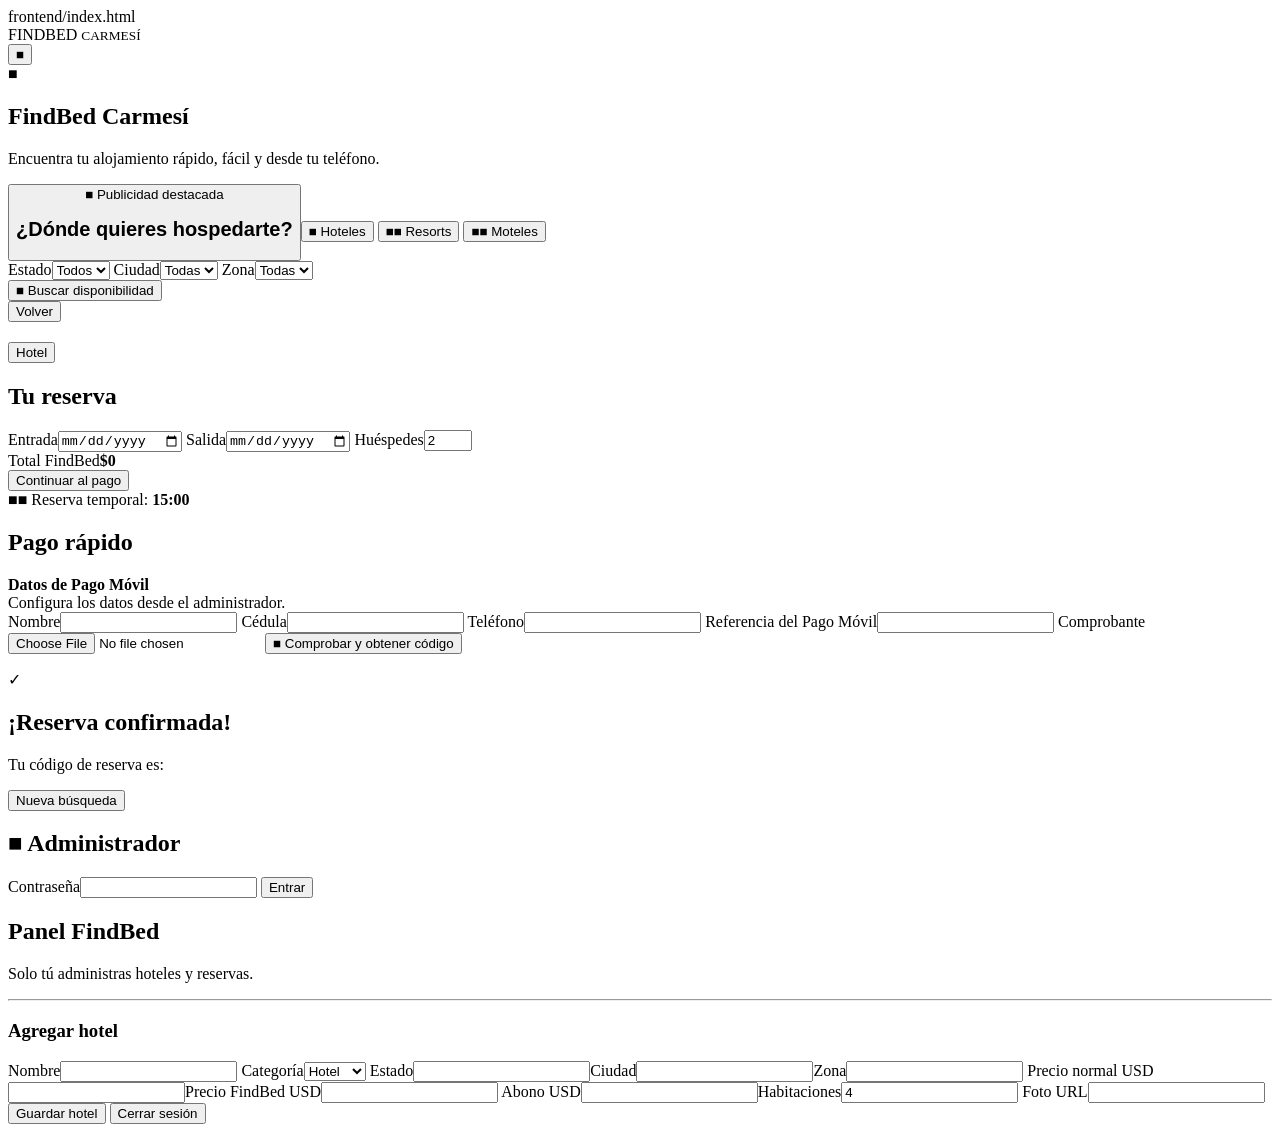
==== index.html @ ba0a153c "Update index.html" ====
frontend/index.html
<!doctype html>
<html lang="es">
<head>
<meta charset="utf-8">
<meta name="viewport" content="width=device-width,initial-scale=1,viewport-fit=cover">
<meta name="theme-color" content="#12070a">
<title>FindBed Carmesí</title>
<link rel="stylesheet" href="style.css">
</head>
<body>
<header class="top"><div class="brand">FIND<span>BED</span> <small>CARMESÍ</small></div><button id="adminBtn" class="ghost">■</button></header>
<main>
<section id="welcome" class="screen active">
 <div class="hero"><div class="panda">■</div><h1>FindBed Carmesí</h1><p>Encuentra tu alojamiento rápido, fácil y desde tu teléfono.</p><button id="startBtn" class=
</section>
<section id="search" class="screen">
 <div class="ad" id="adBox">■ Publicidad destacada</div>
 <h2>¿Dónde quieres hospedarte?</h2>
 <div class="chips">
 <button class="chip active" data-cat="Hotel">■ Hoteles</button>
 <button class="chip" data-cat="Resort">■■ Resorts</button>
 <button class="chip" data-cat="Motel">■■ Moteles</button>
 </div>
 <div class="grid">
 <label>Estado<select id="estado"><option value="">Todos</option></select></label>
 <label>Ciudad<select id="ciudad"><option value="">Todas</option></select></label>
 <label>Zona<select id="zona"><option value="">Todas</option></select></label>
 </div>
 <button id="searchBtn" class="primary">■ Buscar disponibilidad</button>
 <div id="hotels" class="cards"></div>
</section>
<section id="detail" class="screen">
 <button class="back" data-back="search"> Volver</button>
 <img id="hotelImg" class="cover" alt="">
 <div class="panel">
 <span id="hotelCat" class="badge"></span><h2 id="hotelName"></h2>
 <p id="hotelLocation"></p><p id="hotelDesc"></p>
 <div id="hotelGallery" class="gallery"></div>
 </div>
 <div id="rooms" class="panel"></div>
</section>
<section id="booking" class="screen">
 <button class="back" data-back="detail"> Hotel</button>
 <div class="panel">
 <h2>Tu reserva</h2>
 <div id="bookingSummary"></div>
 <div class="grid">
 <label>Entrada<input type="date" id="checkin"></label>
 <label>Salida<input type="date" id="checkout"></label>
 <label>Huéspedes<input type="number" id="guests" min="1" max="20" value="2"></label>
 </div>
 <div class="total"><span>Total FindBed</span><strong id="total">$0</strong></div>
 <button id="reserveBtn" class="primary">Continuar al pago</button>
 </div>
</section>
<section id="payment" class="screen">
 <div class="panel">
 <div class="timer">■■ Reserva temporal: <strong id="timer">15:00</strong></div>
 <h2>Pago rápido</h2>
 <p id="payInfo"></p>
 <div class="bank">
 <b>Datos de Pago Móvil</b>
 <div id="bankData">Configura los datos desde el administrador.</div>
 </div>
 <label>Nombre<input id="name" autocomplete="name"></label>
 <label>Cédula<input id="cedula" inputmode="numeric"></label>
 <label>Teléfono<input id="phone" inputmode="tel"></label>
 <label>Referencia del Pago Móvil<input id="reference" inputmode="numeric"></label>
 <label>Comprobante<input id="proof" type="file" accept="image/*"></label>
 <button id="payBtn" class="primary">■ Comprobar y obtener código</button>
 <p id="payStatus" class="status"></p>
 </div>
</section>
<section id="confirmed" class="screen">
 <div class="success">
 <div class="check">✓</div><h1>¡Reserva confirmada!</h1>
 <p>Tu código de reserva es:</p><div id="code" class="code"></div>
 <div id="receipt"></div>
 <button id="newBtn" class="primary">Nueva búsqueda</button>
 </div>
</section>
<section id="adminLogin" class="screen">
 <div class="panel"><h2>■ Administrador</h2>
 <label>Contraseña<input id="adminPass" type="password"></label>
 <button id="loginBtn" class="primary">Entrar</button><p id="loginStatus" class="status"></p>
 </div>
</section>
<section id="admin" class="screen">
 <div class="panel"><h2>Panel FindBed</h2>
 <p>Solo tú administras hoteles y reservas.</p>
 <div id="adminHotels"></div>
 <hr>
 <h3>Agregar hotel</h3>
 <div class="grid">
 <label>Nombre<input id="aName"></label>
 <label>Categoría<select id="aCat"><option>Hotel</option><option>Resort</option><option>Motel</option></select></label>
 <label>Estado<input id="aState"></label><label>Ciudad<input id="aCity"></label><label>Zona<input id="aZone"></label>
 <label>Precio normal USD<input id="aNormal" type="number"></label><label>Precio FindBed USD<input id="aFindbed" type="number"></label>
 <label>Abono USD<input id="aDeposit" type="number"></label><label>Habitaciones<input id="aRooms" type="number" value="4"></label>
 <label>Foto URL<input id="aPhoto"></label>
 </div>
 <button id="addHotelBtn" class="primary">Guardar hotel</button>
 <button id="logoutBtn" class="ghost">Cerrar sesión</button>
   </div>
</section>
</main>
<script src="app.js"></script>
</body></html>
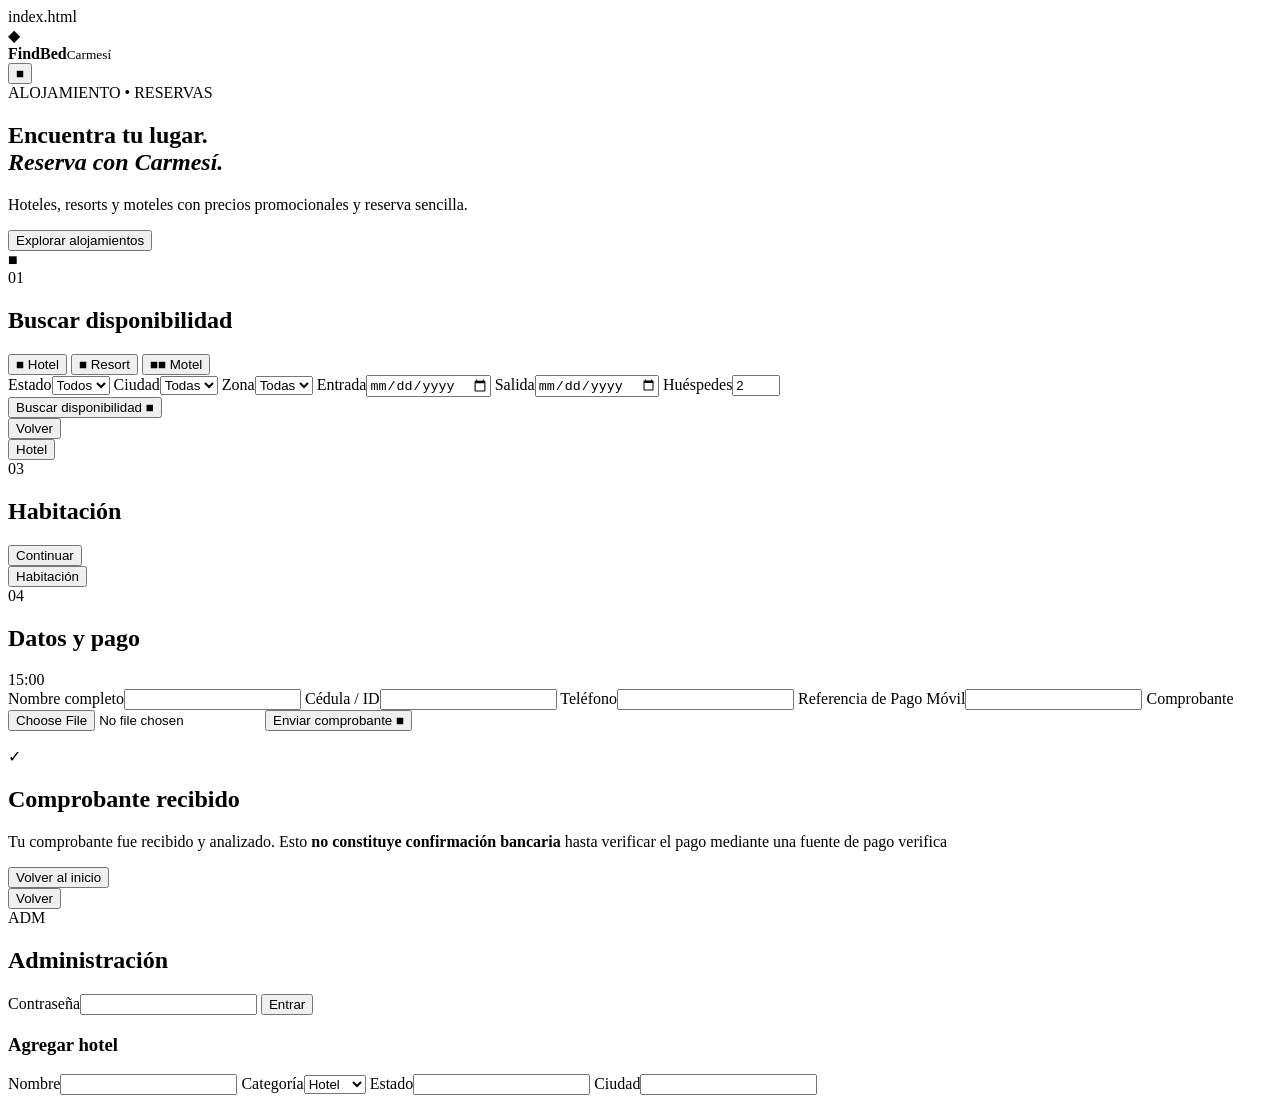
==== commit a6b31bf1: "Update index.html" ====
--- a/index.html
+++ b/index.html
@@ -1,110 +1,93 @@
-frontend/index.html
+index.html
 <!doctype html>
 <html lang="es">
 <head>
 <meta charset="utf-8">
-<meta name="viewport" content="width=device-width,initial-scale=1,viewport-fit=cover">
-<meta name="theme-color" content="#12070a">
+<meta name="viewport" content="width=device-width,initial-scale=1">
+<meta name="theme-color" content="#090909">
 <title>FindBed Carmesí</title>
+<link rel="manifest" href="manifest.json">
 <link rel="stylesheet" href="style.css">
 </head>
 <body>
-<header class="top"><div class="brand">FIND<span>BED</span> <small>CARMESÍ</small></div><button id="adminBtn" class="ghost">■</button></header>
+<header class="topbar">
+ <div class="brand"><span class="logo-dot">◆</span><div><b>FindBed</b><small>Carmesí</small></div></div>
+ <button id="btn-menu" class="icon-btn">■</button>
+</header>
+<div id="ad" class="ad hidden"></div>
 <main>
-<section id="welcome" class="screen active">
- <div class="hero"><div class="panda">■</div><h1>FindBed Carmesí</h1><p>Encuentra tu alojamiento rápido, fácil y desde tu teléfono.</p><button id="startBtn" class=
+<section id="step-welcome" class="step active">
+ <div class="hero">
+ <div class="hero-copy">
+ <span class="eyebrow">ALOJAMIENTO • RESERVAS</span>
+ <h1>Encuentra tu lugar.<br><em>Reserva con Carmesí.</em></h1>
+ <p>Hoteles, resorts y moteles con precios promocionales y reserva sencilla.</p>
+ <button id="btn-explore" class="primary">Explorar alojamientos </button>
+ </div>
+ <div class="panda">■</div>
+ </div>
 </section>
-<section id="search" class="screen">
- <div class="ad" id="adBox">■ Publicidad destacada</div>
- <h2>¿Dónde quieres hospedarte?</h2>
- <div class="chips">
- <button class="chip active" data-cat="Hotel">■ Hoteles</button>
- <button class="chip" data-cat="Resort">■■ Resorts</button>
- <button class="chip" data-cat="Motel">■■ Moteles</button>
+<section id="step-search" class="step">
+ <div class="section-title"><span>01</span><h2>Buscar disponibilidad</h2></div>
+ <div class="categories">
+ <button data-cat="Hotel" class="cat active">■ Hotel</button>
+ <button data-cat="Resort" class="cat">■ Resort</button>
+ <button data-cat="Motel" class="cat">■■ Motel</button>
  </div>
- <div class="grid">
+ <div class="filters">
  <label>Estado<select id="estado"><option value="">Todos</option></select></label>
  <label>Ciudad<select id="ciudad"><option value="">Todas</option></select></label>
  <label>Zona<select id="zona"><option value="">Todas</option></select></label>
+ <label>Entrada<input id="checkin" type="date"></label>
+ <label>Salida<input id="checkout" type="date"></label>
+ <label>Huéspedes<input id="guests" type="number" min="1" max="12" value="2"></label>
  </div>
- <button id="searchBtn" class="primary">■ Buscar disponibilidad</button>
- <div id="hotels" class="cards"></div>
+ <button id="btn-search" class="primary wide">Buscar disponibilidad ■</button>
+ <div id="hotel-list" class="grid"></div>
 </section>
-<section id="detail" class="screen">
- <button class="back" data-back="search"> Volver</button>
- <img id="hotelImg" class="cover" alt="">
- <div class="panel">
- <span id="hotelCat" class="badge"></span><h2 id="hotelName"></h2>
- <p id="hotelLocation"></p><p id="hotelDesc"></p>
- <div id="hotelGallery" class="gallery"></div>
+<section id="step-detail" class="step">
+ <button class="back" data-back="step-search"> Volver</button>
+ <div id="detail"></div>
+</section>
+<section id="step-room" class="step">
+ <button class="back" data-back="step-detail"> Hotel</button>
+ <div class="section-title"><span>03</span><h2>Habitación</h2></div>
+ <div id="room-list"></div>
+ <button id="btn-room" class="primary wide">Continuar </button>
+</section>
+<section id="step-payment" class="step">
+ <button class="back" data-back="step-room"> Habitación</button>
+ <div class="section-title"><span>04</span><h2>Datos y pago</h2></div>
+ <div id="timer" class="timer">15:00</div>
+ <div id="summary" class="summary"></div>
+ <form id="payment-form" class="card">
+ <label>Nombre completo<input id="pay-name" required></label>
+ <label>Cédula / ID<input id="pay-id" required></label>
+ <label>Teléfono<input id="pay-phone" required></label>
+ <label>Referencia de Pago Móvil<input id="pay-ref" required></label>
+ <label>Comprobante<input id="pay-file" type="file" accept="image/jpeg,image/png,image/webp" required></label>
+ <button class="primary wide" type="submit">Enviar comprobante ■</button>
+ <p id="pay-status" class="status"></p>
+ </form>
+</section>
+<section id="step-result" class="step">
+ <div class="result-icon">✓</div>
+ <h2>Comprobante recibido</h2>
+ <p>Tu comprobante fue recibido y analizado. Esto <b>no constituye confirmación bancaria</b> hasta verificar el pago mediante una fuente de pago verifica <div id="result-card" class="card"></div>
+ <button id="btn-home" class="primary wide">Volver al inicio</button>
+</section>
+<section id="step-admin" class="step">
+ <button class="back" data-back="step-search"> Volver</button>
+ <div class="section-title"><span>ADM</span><h2>Administración</h2></div>
+ <div id="admin-login" class="card">
+ <label>Contraseña<input id="admin-pass" type="password"></label>
+ <button id="admin-login-btn" class="primary">Entrar</button>
  </div>
- <div id="rooms" class="panel"></div>
-</section>
-<section id="booking" class="screen">
- <button class="back" data-back="detail"> Hotel</button>
- <div class="panel">
- <h2>Tu reserva</h2>
- <div id="bookingSummary"></div>
- <div class="grid">
- <label>Entrada<input type="date" id="checkin"></label>
- <label>Salida<input type="date" id="checkout"></label>
- <label>Huéspedes<input type="number" id="guests" min="1" max="20" value="2"></label>
- </div>
- <div class="total"><span>Total FindBed</span><strong id="total">$0</strong></div>
- <button id="reserveBtn" class="primary">Continuar al pago</button>
- </div>
-</section>
-<section id="payment" class="screen">
- <div class="panel">
- <div class="timer">■■ Reserva temporal: <strong id="timer">15:00</strong></div>
- <h2>Pago rápido</h2>
- <p id="payInfo"></p>
- <div class="bank">
- <b>Datos de Pago Móvil</b>
- <div id="bankData">Configura los datos desde el administrador.</div>
- </div>
- <label>Nombre<input id="name" autocomplete="name"></label>
- <label>Cédula<input id="cedula" inputmode="numeric"></label>
- <label>Teléfono<input id="phone" inputmode="tel"></label>
- <label>Referencia del Pago Móvil<input id="reference" inputmode="numeric"></label>
- <label>Comprobante<input id="proof" type="file" accept="image/*"></label>
- <button id="payBtn" class="primary">■ Comprobar y obtener código</button>
- <p id="payStatus" class="status"></p>
- </div>
-</section>
-<section id="confirmed" class="screen">
- <div class="success">
- <div class="check">✓</div><h1>¡Reserva confirmada!</h1>
- <p>Tu código de reserva es:</p><div id="code" class="code"></div>
- <div id="receipt"></div>
- <button id="newBtn" class="primary">Nueva búsqueda</button>
- </div>
-</section>
-<section id="adminLogin" class="screen">
- <div class="panel"><h2>■ Administrador</h2>
- <label>Contraseña<input id="adminPass" type="password"></label>
- <button id="loginBtn" class="primary">Entrar</button><p id="loginStatus" class="status"></p>
- </div>
-</section>
-<section id="admin" class="screen">
- <div class="panel"><h2>Panel FindBed</h2>
- <p>Solo tú administras hoteles y reservas.</p>
- <div id="adminHotels"></div>
- <hr>
+ <div id="admin-panel" class="hidden">
+ <form id="hotel-form" class="card">
  <h3>Agregar hotel</h3>
- <div class="grid">
- <label>Nombre<input id="aName"></label>
- <label>Categoría<select id="aCat"><option>Hotel</option><option>Resort</option><option>Motel</option></select></label>
- <label>Estado<input id="aState"></label><label>Ciudad<input id="aCity"></label><label>Zona<input id="aZone"></label>
- <label>Precio normal USD<input id="aNormal" type="number"></label><label>Precio FindBed USD<input id="aFindbed" type="number"></label>
- <label>Abono USD<input id="aDeposit" type="number"></label><label>Habitaciones<input id="aRooms" type="number" value="4"></label>
- <label>Foto URL<input id="aPhoto"></label>
- </div>
- <button id="addHotelBtn" class="primary">Guardar hotel</button>
- <button id="logoutBtn" class="ghost">Cerrar sesión</button>
-   </div>
-</section>
-</main>
-<script src="app.js"></script>
-</body></html> 
- 
+ <input type="hidden" id="hotel-id">
+ <label>Nombre<input id="h-name" required></label>
+ <label>Categoría<select id="h-cat"><option>Hotel</option><option>Resort</option><option>Motel</option></select></label>
+ <label>Estado<input id="h-state" required></label>
+ <label>Ciudad<input id="h-city" required></label>
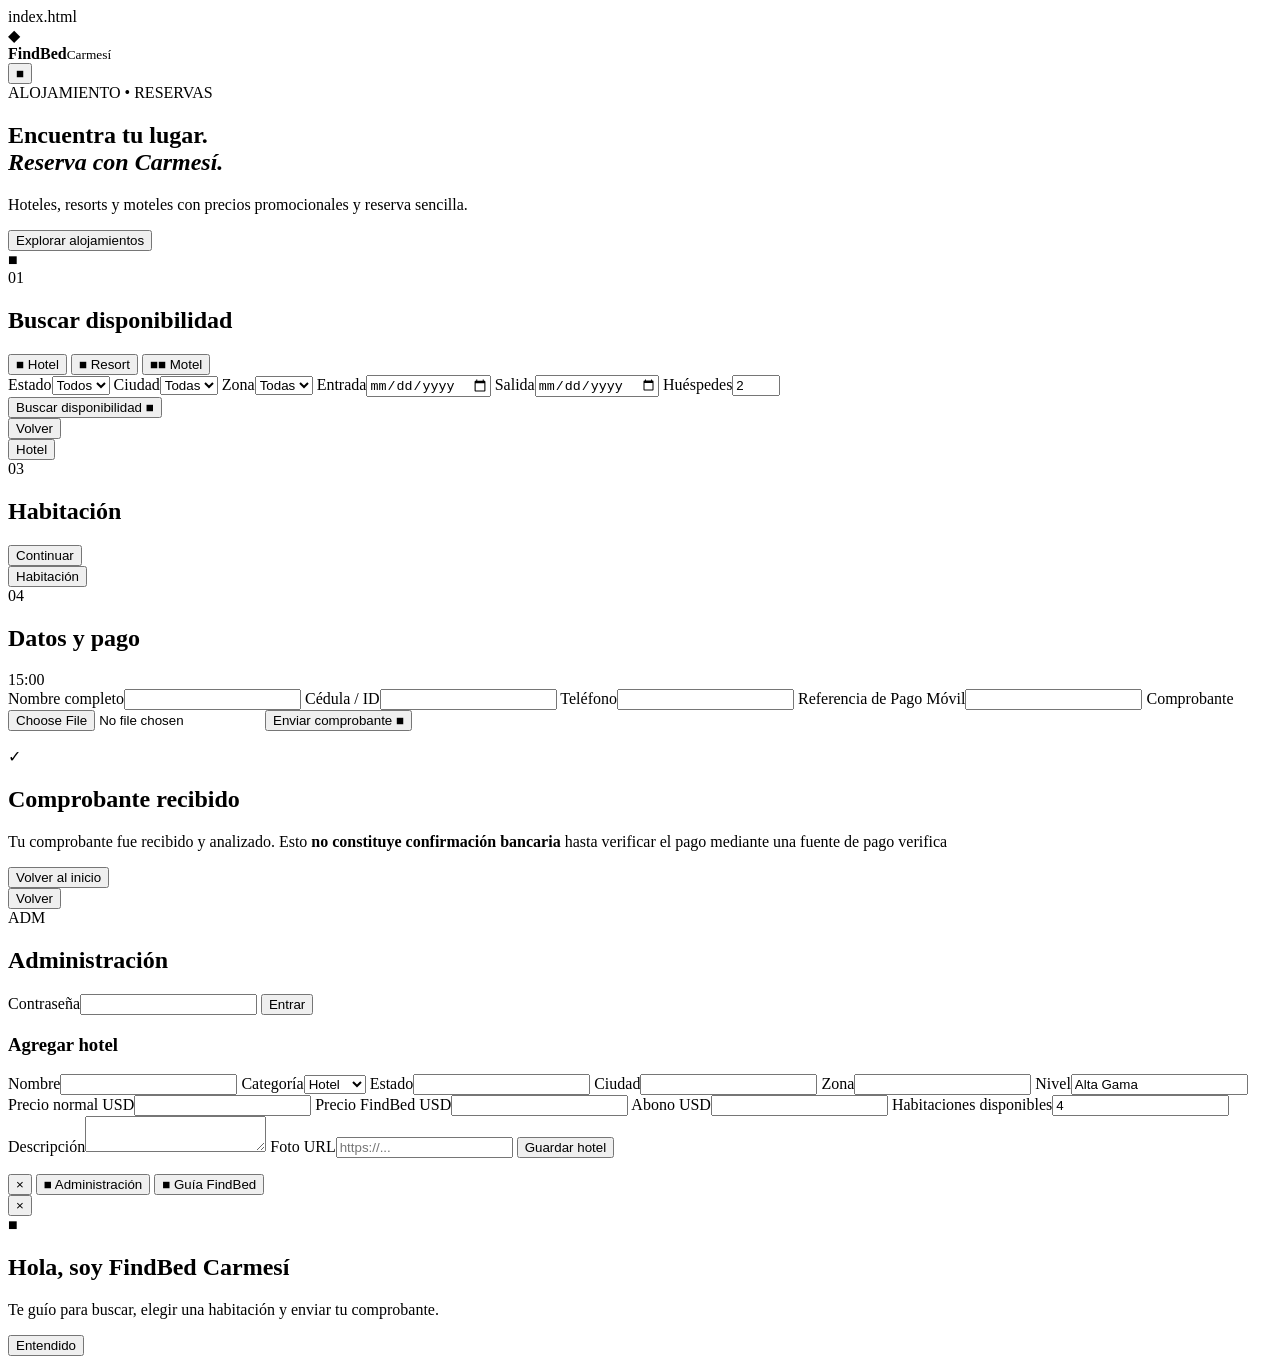
==== commit c00b7f7b: "Update index.html" ====
--- a/index.html
+++ b/index.html
@@ -91,3 +91,33 @@
  <label>Categoría<select id="h-cat"><option>Hotel</option><option>Resort</option><option>Motel</option></select></label>
  <label>Estado<input id="h-state" required></label>
  <label>Ciudad<input id="h-city" required></label>
+   <label>Zona<input id="h-zone" required></label>
+ <label>Nivel<input id="h-level" value="Alta Gama"></label>
+ <label>Precio normal USD<input id="h-normal" type="number" min="0" step=".01" required></label>
+ <label>Precio FindBed USD<input id="h-price" type="number" min="0" step=".01" required></label>
+ <label>Abono USD<input id="h-deposit" type="number" min="0" step=".01" required></label>
+ <label>Habitaciones disponibles<input id="h-rooms" type="number" min="0" value="4" required></label>
+ <label>Descripción<textarea id="h-desc"></textarea></label>
+ <label>Foto URL<input id="h-photo" placeholder="https://..."></label>
+ <button class="primary">Guardar hotel</button>
+ </form>
+ <div id="admin-hotels"></div>
+ </div>
+</section>
+</main>
+<nav id="drawer" class="drawer hidden">
+ <button id="close-drawer">×</button>
+ <button id="open-admin">■ Administración</button>
+ <button id="open-guide">■ Guía FindBed</button>
+</nav>
+<div id="guide" class="modal hidden">
+ <div class="modal-card">
+ <button id="close-guide">×</button><div class="panda big">■</div>
+ <h2>Hola, soy FindBed Carmesí</h2>
+ <p>Te guío para buscar, elegir una habitación y enviar tu comprobante.</p>
+ <button id="guide-ok" class="primary">Entendido</button>
+ </div>
+</div>
+<script src="app.js"></script>
+</body>
+</html>
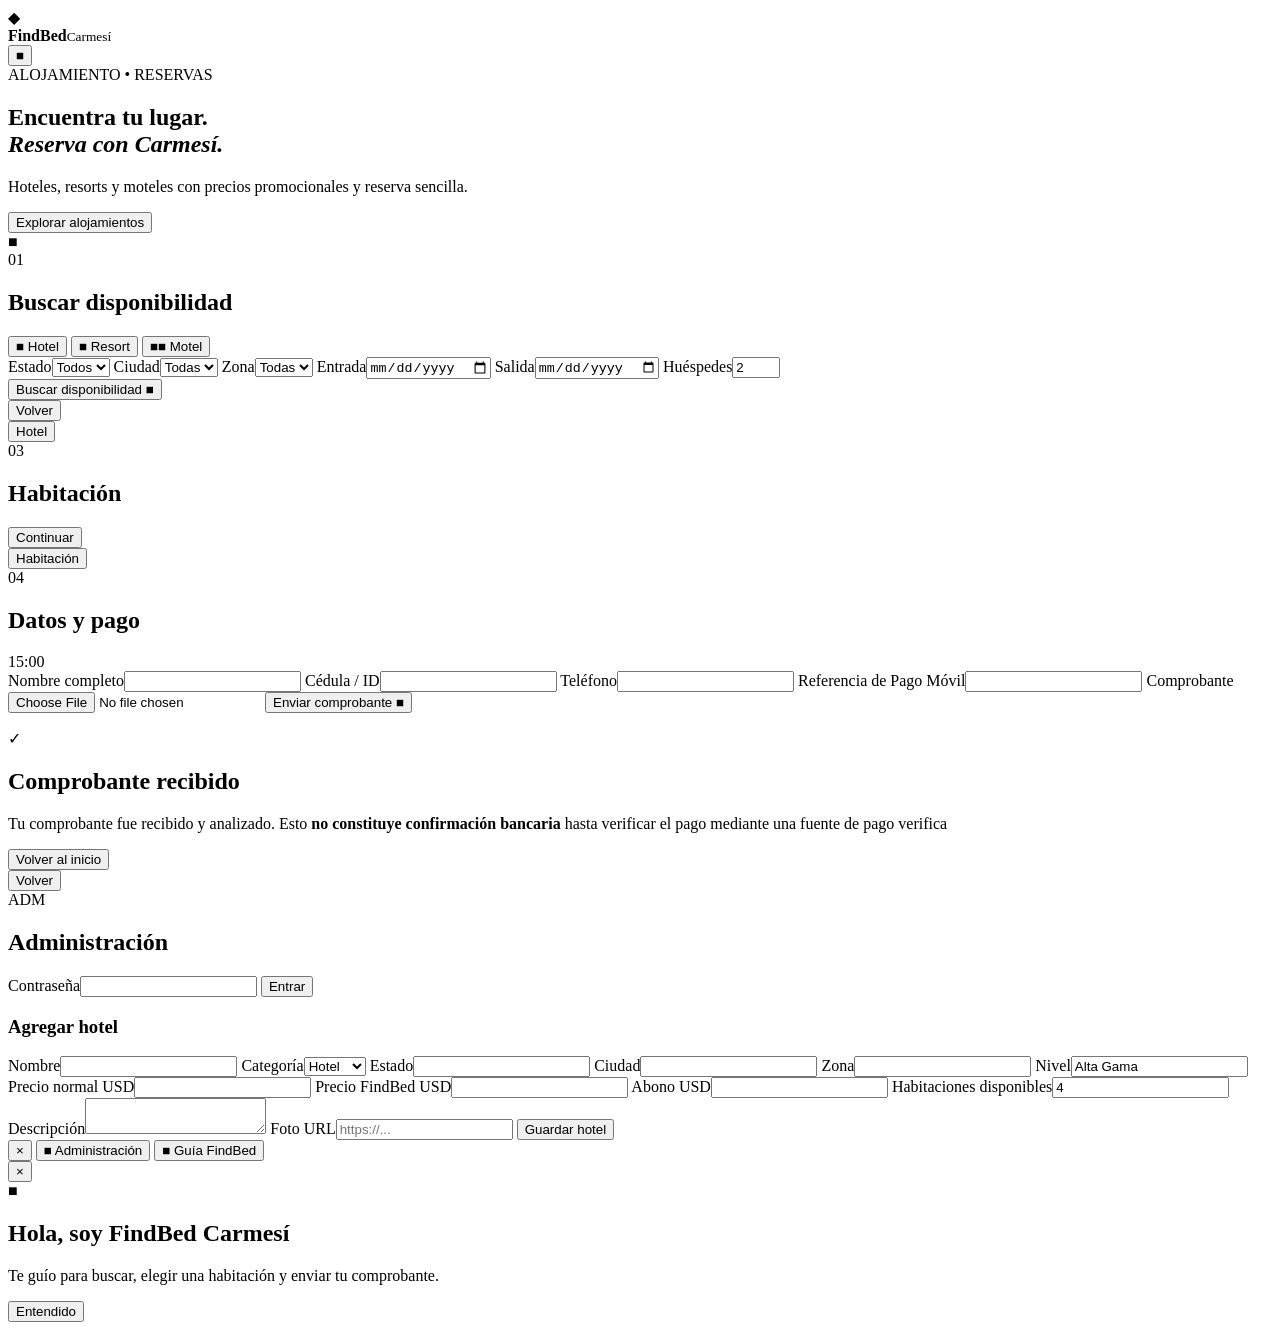
==== commit f8804f92: "Update index.html" ====
--- a/index.html
+++ b/index.html
@@ -1,4 +1,4 @@
-index.html
+
 <!doctype html>
 <html lang="es">
 <head>
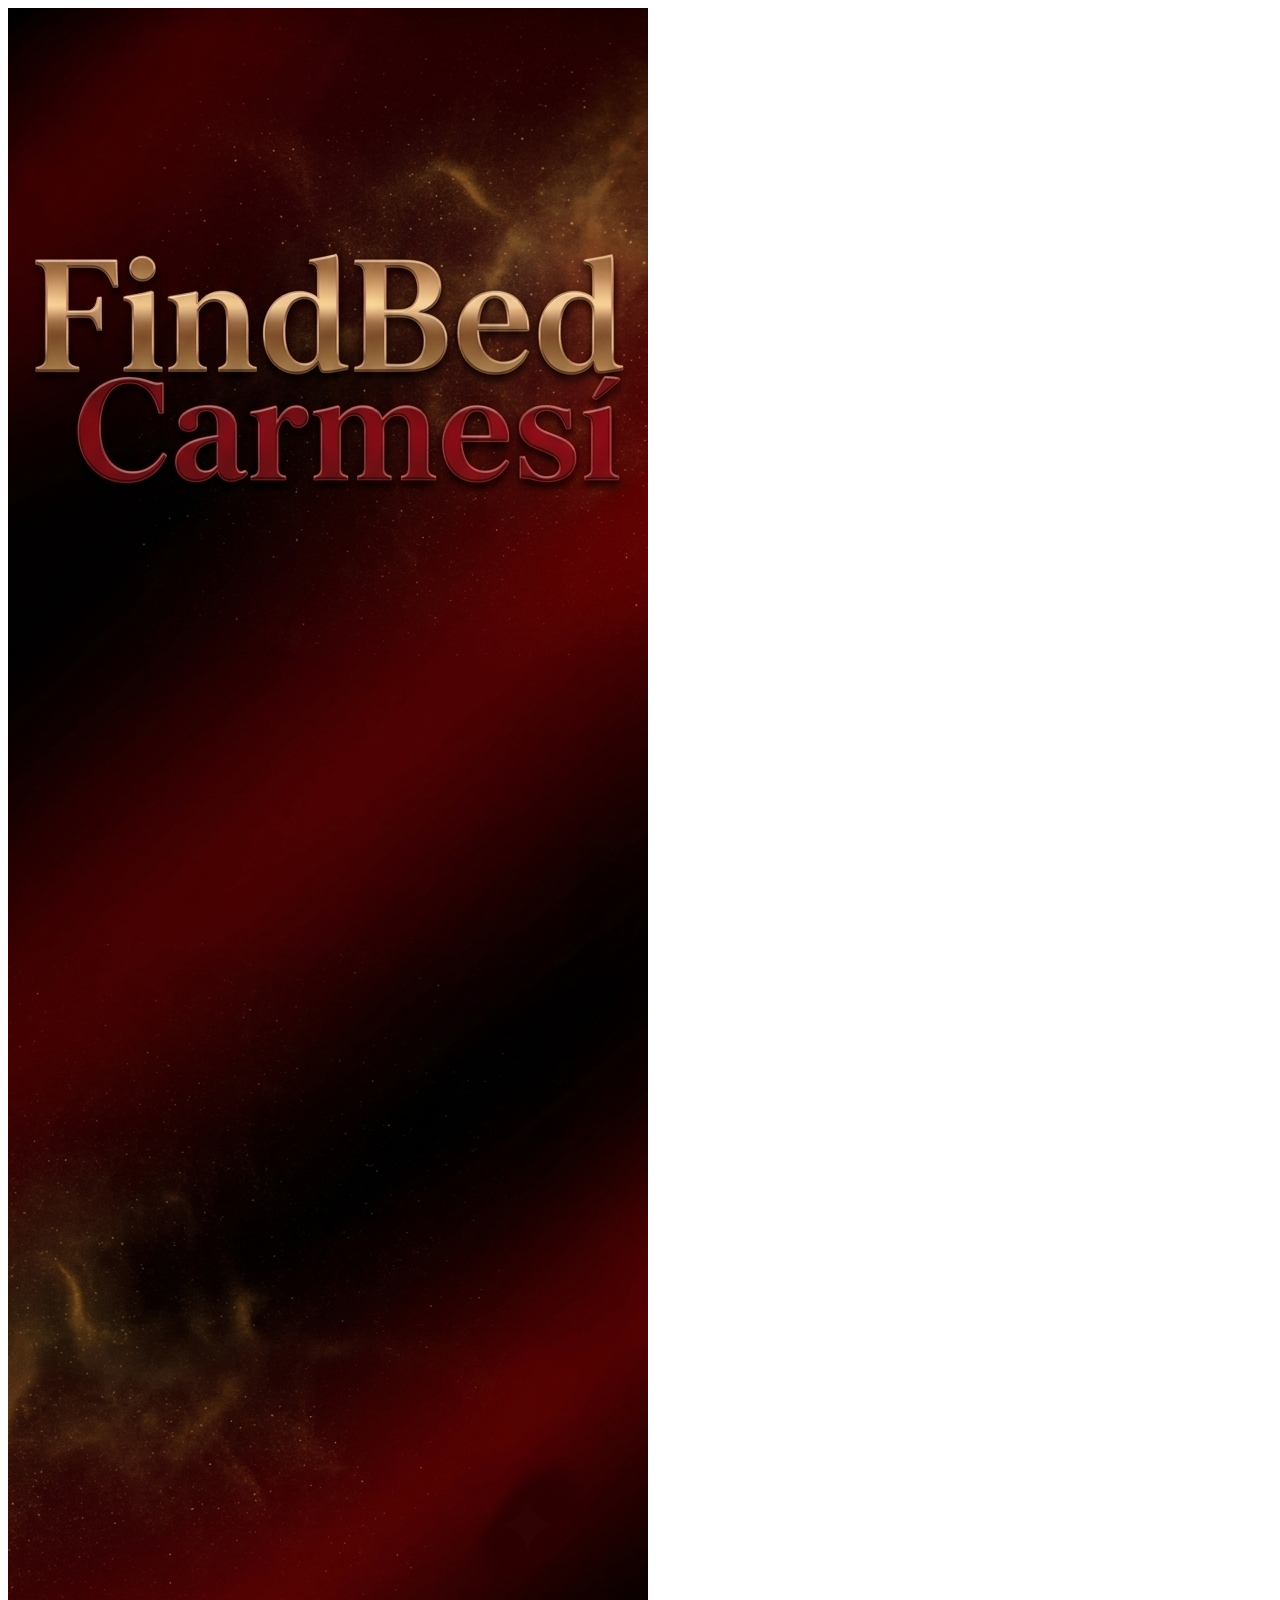
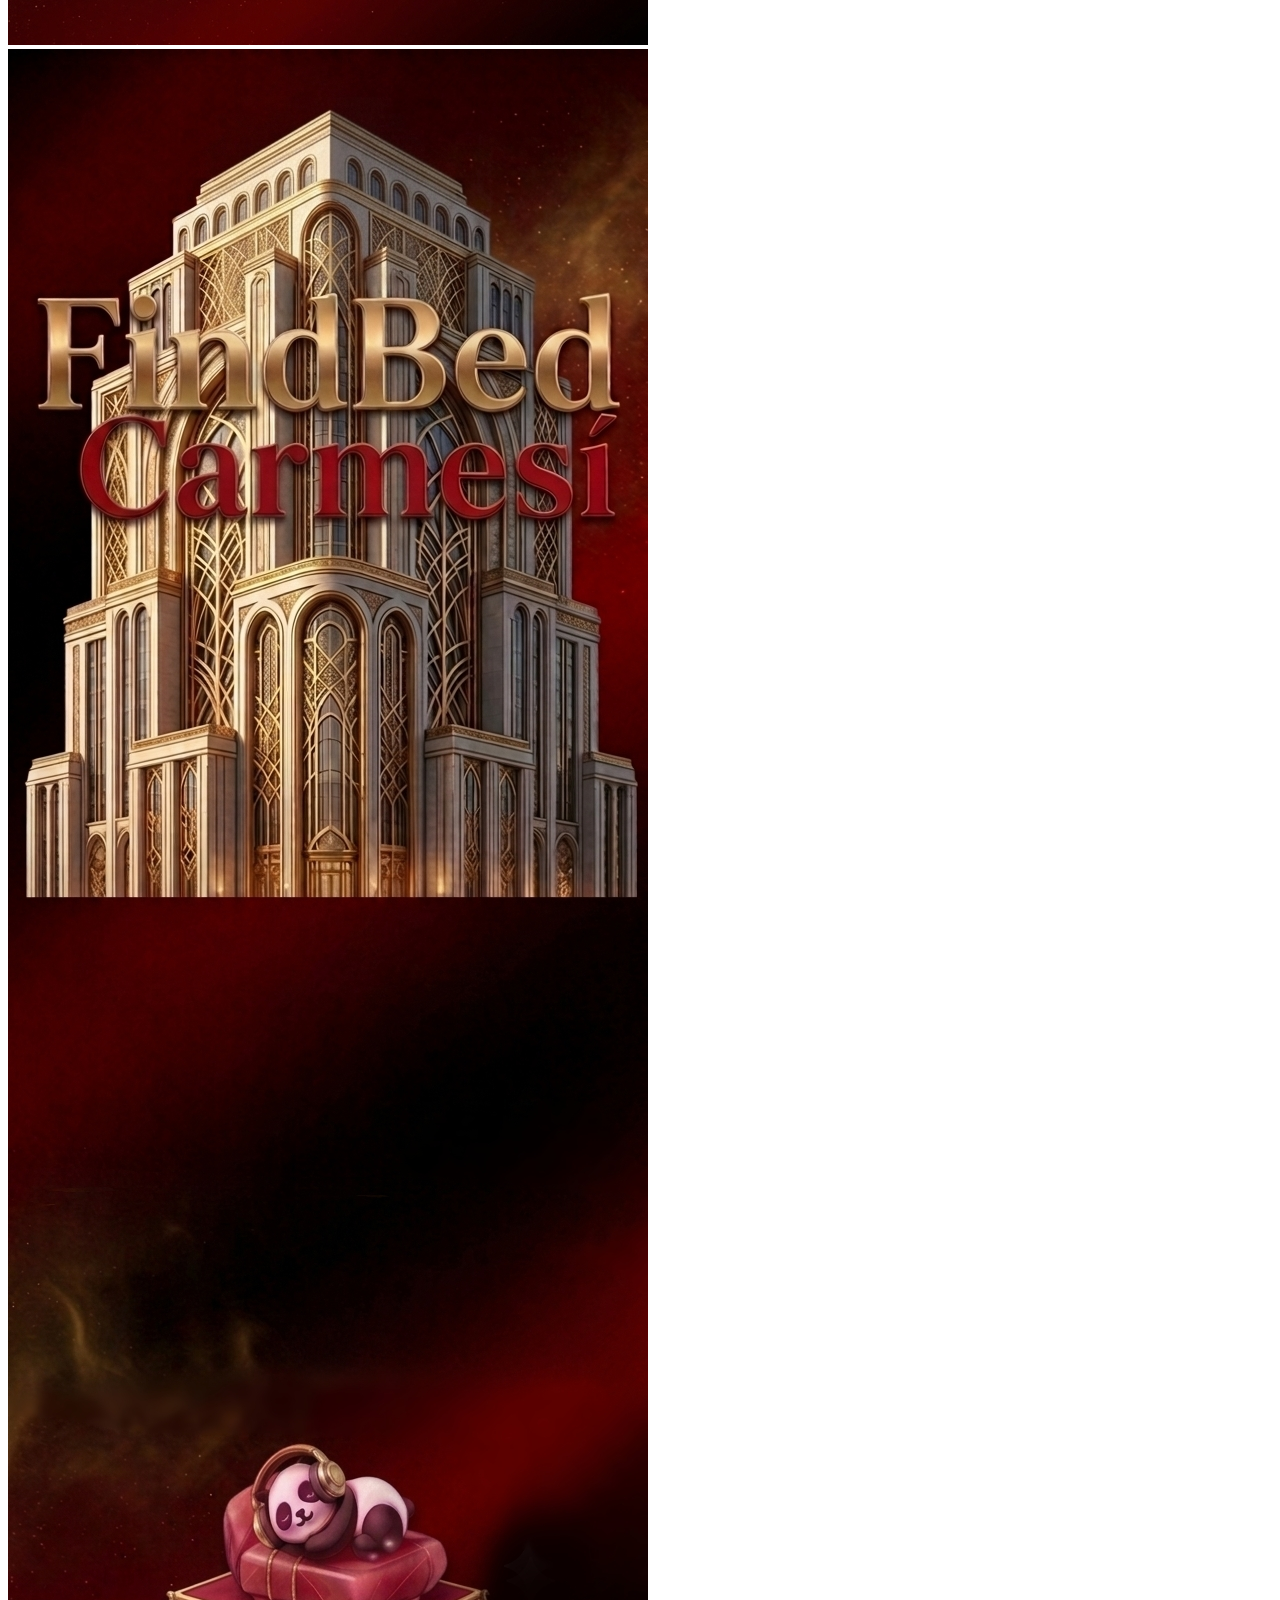
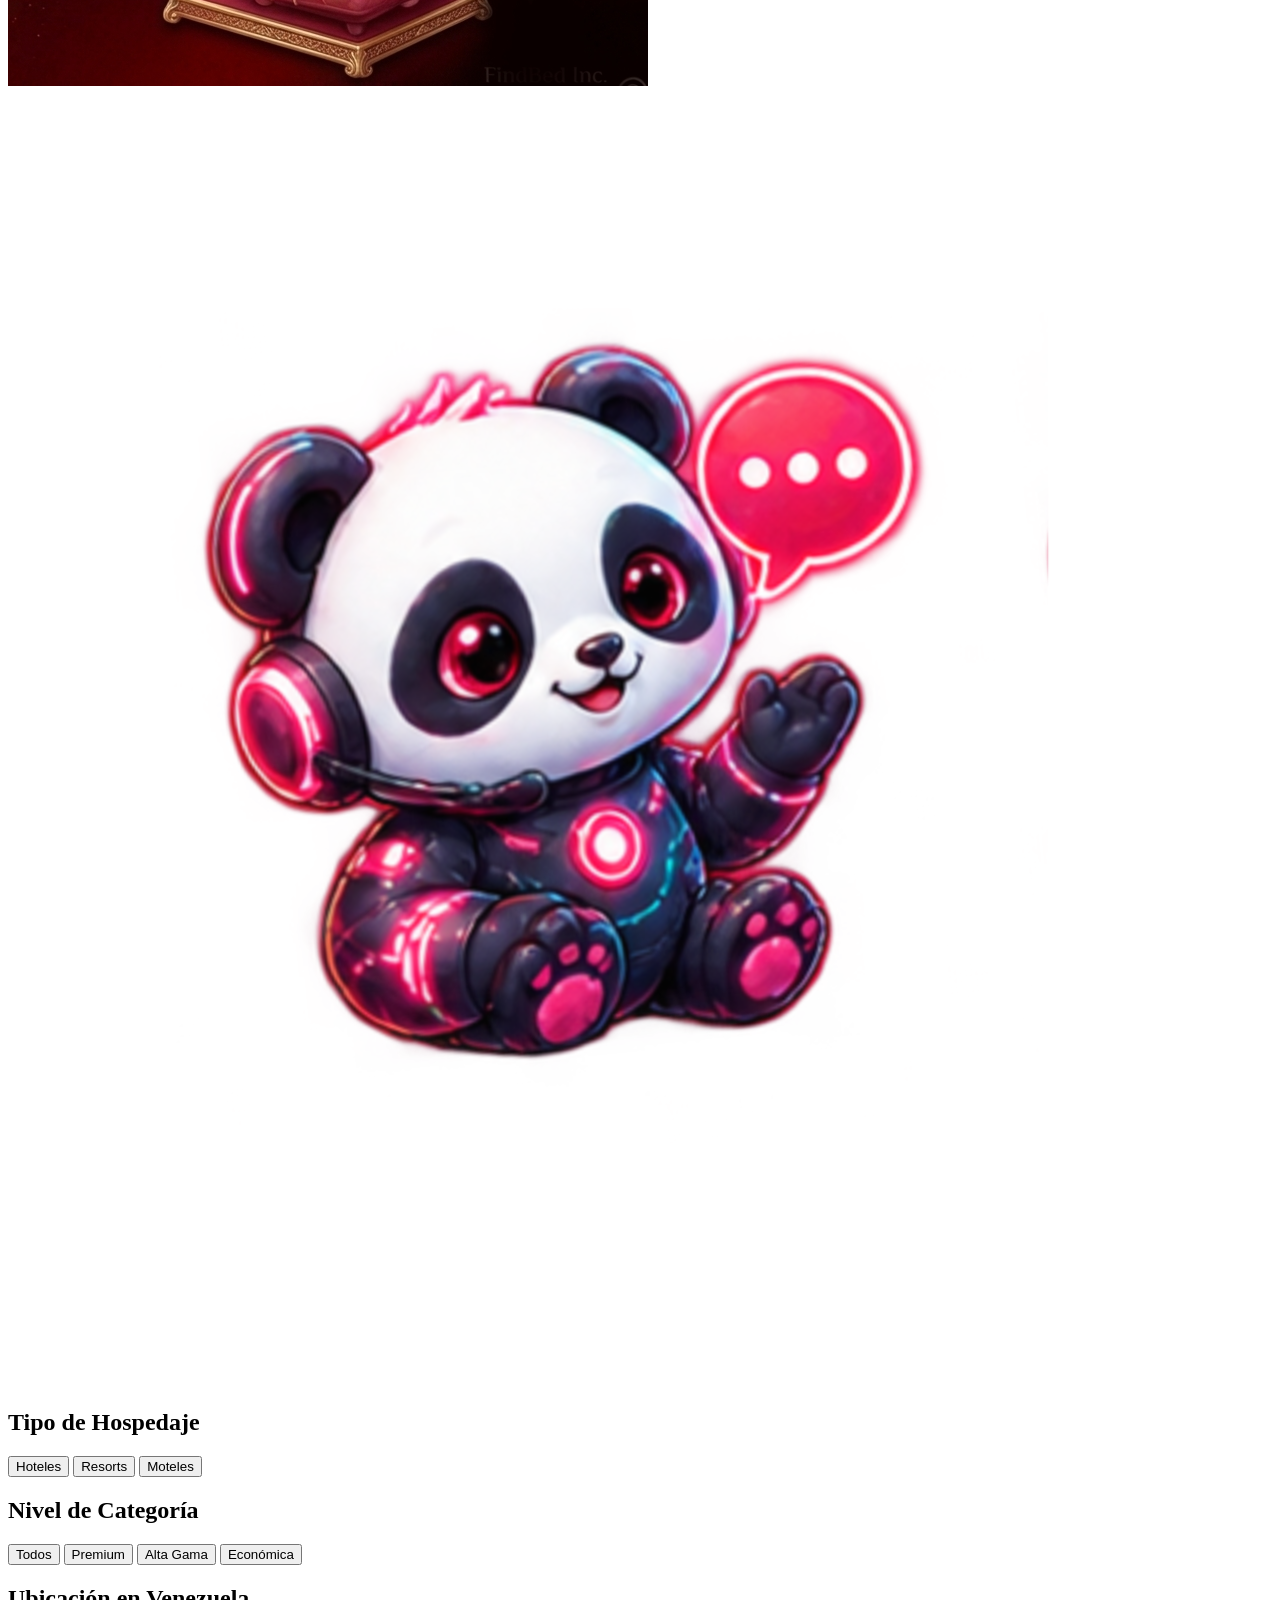
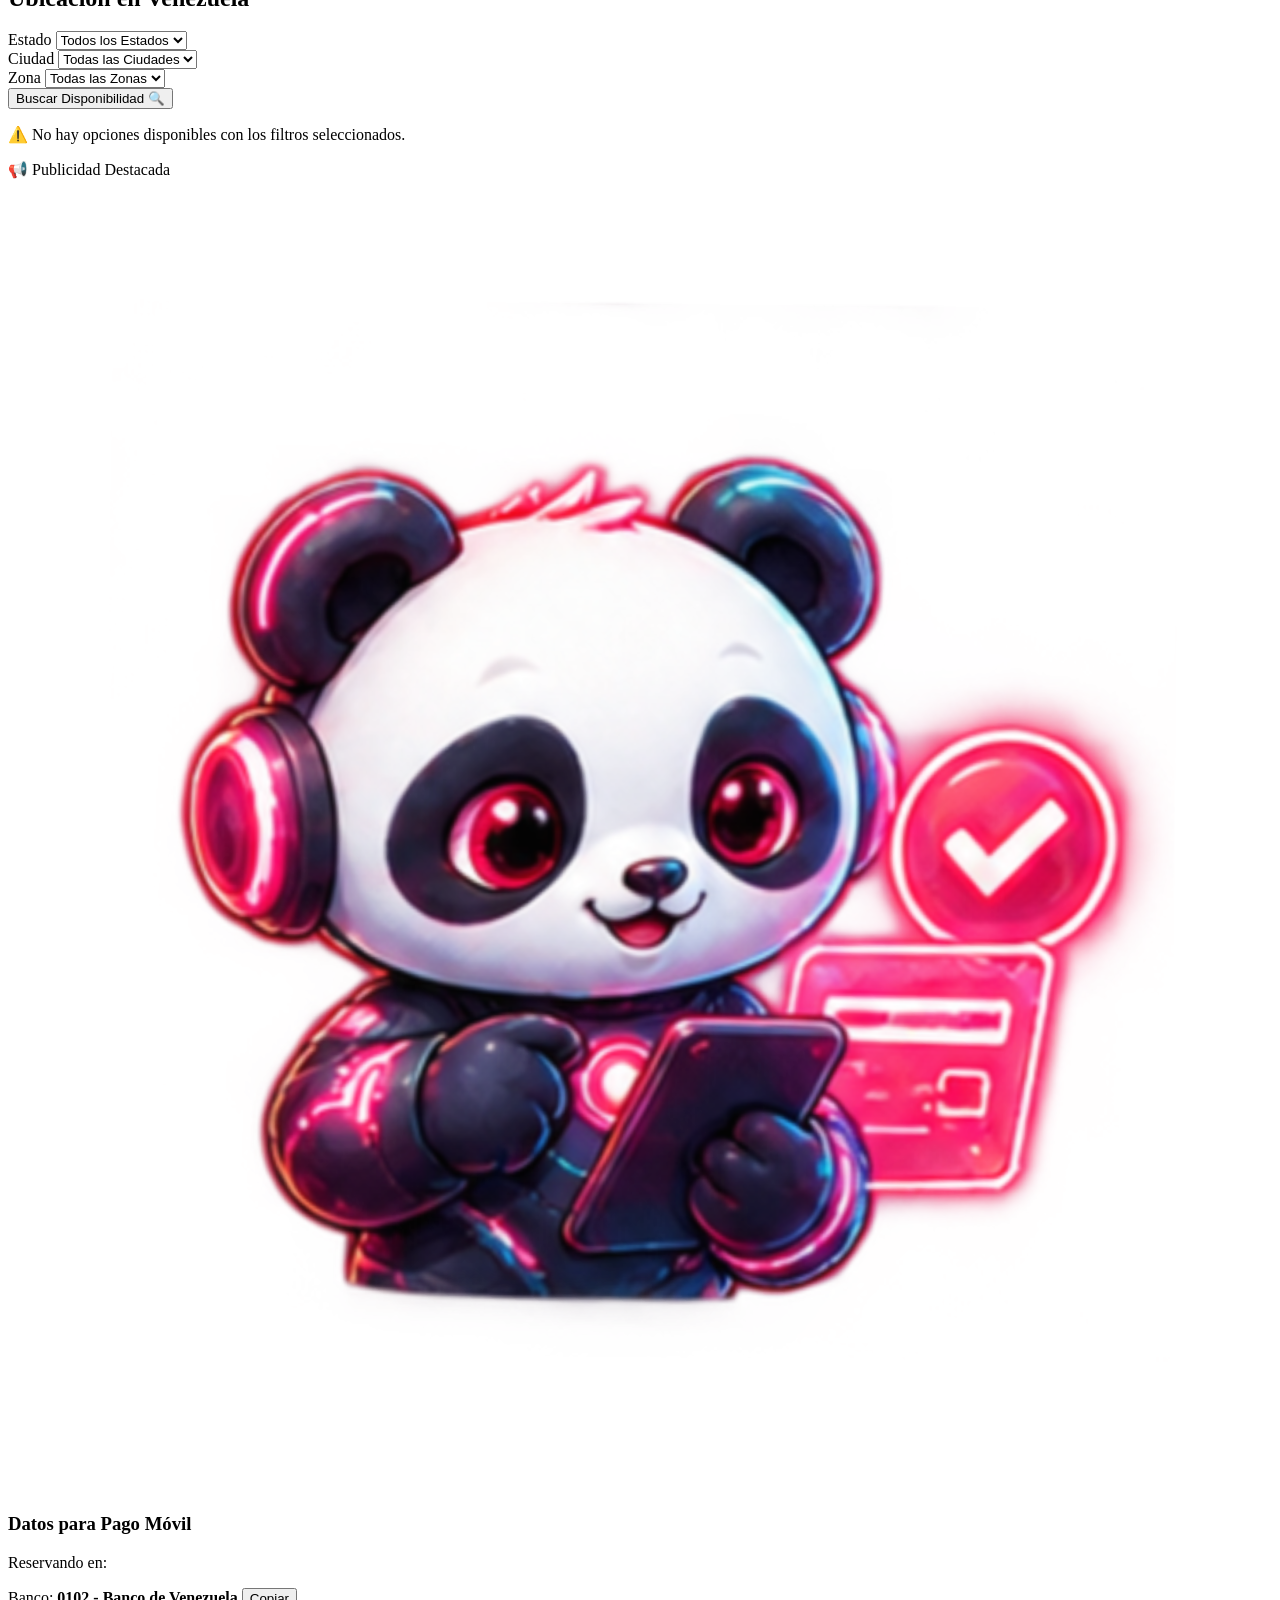
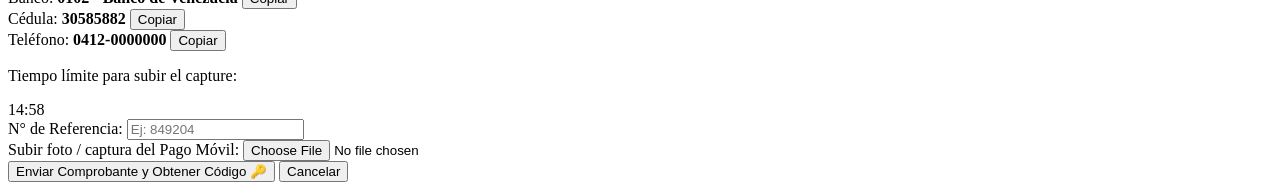
==== commit a38f5b6c: "Update index.html" ====
--- a/index.html
+++ b/index.html
@@ -1,123 +1,137 @@
-
 <!doctype html>
 <html lang="es">
 <head>
-<meta charset="utf-8">
-<meta name="viewport" content="width=device-width,initial-scale=1">
-<meta name="theme-color" content="#090909">
-<title>FindBed Carmesí</title>
-<link rel="manifest" href="manifest.json">
-<link rel="stylesheet" href="style.css">
+  <meta charset="utf-8">
+  <meta name="viewport" content="width=device-width, initial-scale=1, viewport-fit=cover">
+  <meta name="theme-color" content="#210008">
+  <title>FindBed Carmesí</title>
+  <link rel="manifest" href="manifest.json">
+  <link rel="stylesheet" href="estilos.css">
 </head>
 <body>
-<header class="topbar">
- <div class="brand"><span class="logo-dot">◆</span><div><b>FindBed</b><small>Carmesí</small></div></div>
- <button id="btn-menu" class="icon-btn">■</button>
-</header>
-<div id="ad" class="ad hidden"></div>
-<main>
-<section id="step-welcome" class="step active">
- <div class="hero">
- <div class="hero-copy">
- <span class="eyebrow">ALOJAMIENTO • RESERVAS</span>
- <h1>Encuentra tu lugar.<br><em>Reserva con Carmesí.</em></h1>
- <p>Hoteles, resorts y moteles con precios promocionales y reserva sencilla.</p>
- <button id="btn-explore" class="primary">Explorar alojamientos </button>
- </div>
- <div class="panda">■</div>
- </div>
-</section>
-<section id="step-search" class="step">
- <div class="section-title"><span>01</span><h2>Buscar disponibilidad</h2></div>
- <div class="categories">
- <button data-cat="Hotel" class="cat active">■ Hotel</button>
- <button data-cat="Resort" class="cat">■ Resort</button>
- <button data-cat="Motel" class="cat">■■ Motel</button>
- </div>
- <div class="filters">
- <label>Estado<select id="estado"><option value="">Todos</option></select></label>
- <label>Ciudad<select id="ciudad"><option value="">Todas</option></select></label>
- <label>Zona<select id="zona"><option value="">Todas</option></select></label>
- <label>Entrada<input id="checkin" type="date"></label>
- <label>Salida<input id="checkout" type="date"></label>
- <label>Huéspedes<input id="guests" type="number" min="1" max="12" value="2"></label>
- </div>
- <button id="btn-search" class="primary wide">Buscar disponibilidad ■</button>
- <div id="hotel-list" class="grid"></div>
-</section>
-<section id="step-detail" class="step">
- <button class="back" data-back="step-search"> Volver</button>
- <div id="detail"></div>
-</section>
-<section id="step-room" class="step">
- <button class="back" data-back="step-detail"> Hotel</button>
- <div class="section-title"><span>03</span><h2>Habitación</h2></div>
- <div id="room-list"></div>
- <button id="btn-room" class="primary wide">Continuar </button>
-</section>
-<section id="step-payment" class="step">
- <button class="back" data-back="step-room"> Habitación</button>
- <div class="section-title"><span>04</span><h2>Datos y pago</h2></div>
- <div id="timer" class="timer">15:00</div>
- <div id="summary" class="summary"></div>
- <form id="payment-form" class="card">
- <label>Nombre completo<input id="pay-name" required></label>
- <label>Cédula / ID<input id="pay-id" required></label>
- <label>Teléfono<input id="pay-phone" required></label>
- <label>Referencia de Pago Móvil<input id="pay-ref" required></label>
- <label>Comprobante<input id="pay-file" type="file" accept="image/jpeg,image/png,image/webp" required></label>
- <button class="primary wide" type="submit">Enviar comprobante ■</button>
- <p id="pay-status" class="status"></p>
- </form>
-</section>
-<section id="step-result" class="step">
- <div class="result-icon">✓</div>
- <h2>Comprobante recibido</h2>
- <p>Tu comprobante fue recibido y analizado. Esto <b>no constituye confirmación bancaria</b> hasta verificar el pago mediante una fuente de pago verifica <div id="result-card" class="card"></div>
- <button id="btn-home" class="primary wide">Volver al inicio</button>
-</section>
-<section id="step-admin" class="step">
- <button class="back" data-back="step-search"> Volver</button>
- <div class="section-title"><span>ADM</span><h2>Administración</h2></div>
- <div id="admin-login" class="card">
- <label>Contraseña<input id="admin-pass" type="password"></label>
- <button id="admin-login-btn" class="primary">Entrar</button>
- </div>
- <div id="admin-panel" class="hidden">
- <form id="hotel-form" class="card">
- <h3>Agregar hotel</h3>
- <input type="hidden" id="hotel-id">
- <label>Nombre<input id="h-name" required></label>
- <label>Categoría<select id="h-cat"><option>Hotel</option><option>Resort</option><option>Motel</option></select></label>
- <label>Estado<input id="h-state" required></label>
- <label>Ciudad<input id="h-city" required></label>
-   <label>Zona<input id="h-zone" required></label>
- <label>Nivel<input id="h-level" value="Alta Gama"></label>
- <label>Precio normal USD<input id="h-normal" type="number" min="0" step=".01" required></label>
- <label>Precio FindBed USD<input id="h-price" type="number" min="0" step=".01" required></label>
- <label>Abono USD<input id="h-deposit" type="number" min="0" step=".01" required></label>
- <label>Habitaciones disponibles<input id="h-rooms" type="number" min="0" value="4" required></label>
- <label>Descripción<textarea id="h-desc"></textarea></label>
- <label>Foto URL<input id="h-photo" placeholder="https://..."></label>
- <button class="primary">Guardar hotel</button>
- </form>
- <div id="admin-hotels"></div>
- </div>
-</section>
-</main>
-<nav id="drawer" class="drawer hidden">
- <button id="close-drawer">×</button>
- <button id="open-admin">■ Administración</button>
- <button id="open-guide">■ Guía FindBed</button>
-</nav>
-<div id="guide" class="modal hidden">
- <div class="modal-card">
- <button id="close-guide">×</button><div class="panda big">■</div>
- <h2>Hola, soy FindBed Carmesí</h2>
- <p>Te guío para buscar, elegir una habitación y enviar tu comprobante.</p>
- <button id="guide-ok" class="primary">Entendido</button>
- </div>
-</div>
-<script src="app.js"></script>
+
+  <!-- Encabezado con imagen oficial -->
+  <header class="topbar">
+    <div class="brand">
+      <img src="Encabezado.jpg" alt="FindBed Carmesí" class="header-img" onerror="this.onerror=null; this.src='banner.jpg';">
+    </div>
+  </header>
+
+  <main>
+    <!-- Portada y Mascota Panda -->
+    <div class="hero-section">
+      <img src="portada.jpg" alt="Portada FindBed" class="img-portada" onerror="this.style.display='none'">
+      <div class="hero-panda">
+        <img id="pandaDinamico" src="panda-normal.png" alt="Panda Carmesí" onerror="this.src='panada-feliz.png'">
+      </div>
+    </div>
+
+    <!-- Panel de Búsqueda Carmesí -->
+    <section class="panel-section">
+      <h2>Tipo de Hospedaje</h2>
+      <div class="chip-group" data-group="hospedaje">
+        <button class="active">Hoteles</button>
+        <button>Resorts</button>
+        <button>Moteles</button>
+      </div>
+
+      <h2>Nivel de Categoría</h2>
+      <div class="chip-group" data-group="nivel">
+        <button class="active">Todos</button>
+        <button>Premium</button>
+        <button>Alta Gama</button>
+        <button>Económica</button>
+      </div>
+
+      <h2>Ubicación en Venezuela</h2>
+      <div class="form-group">
+        <label>Estado</label>
+        <select id="selectEstado" onchange="cargarCiudades()">
+          <option value="">Todos los Estados</option>
+        </select>
+      </div>
+
+      <div class="form-group">
+        <label>Ciudad</label>
+        <select id="selectCiudad" onchange="cargarZonas()">
+          <option value="">Todas las Ciudades</option>
+        </select>
+      </div>
+
+      <div class="form-group">
+        <label>Zona</label>
+        <select id="selectZona">
+          <option value="">Todas las Zonas</option>
+        </select>
+      </div>
+
+      <button id="btnBuscar" class="btn-primary-blue">Buscar Disponibilidad 🔍</button>
+    </section>
+
+    <!-- Alerta sin resultados con Panda -->
+    <div id="noResults" class="alert-box">
+      <img src="panda-alerts.png" alt="Alerta" class="panda-mini" onerror="this.style.display='none'">
+      <p>⚠️ No hay opciones disponibles con los filtros seleccionados.</p>
+    </div>
+
+    <!-- Contenedor dinámico de Hoteles -->
+    <div id="contenedorHoteles"></div>
+
+    <!-- Publicidad Destacada Pink Weather -->
+    <section class="panel-section text-center">
+      <p class="pub-title">📢 Publicidad Destacada</p>
+      <img src="Anuncio PinkWeather.jpg" alt="Pink Weather" class="img-pub" onerror="this.style.display='none'">
+    </section>
+  </main>
+
+  <!-- Ventana Modal de Pago Móvil -->
+  <div id="modalPago" class="modal-overlay">
+    <div class="modal-content">
+      <div class="modal-header">
+        <img src="panda-pago.png" alt="Pago" class="panda-mini" onerror="this.style.display='none'">
+        <h3 class="modal-title">Datos para Pago Móvil</h3>
+      </div>
+      
+      <p class="modal-subtitle">Reservando en: <b id="modalHotelName"></b></p>
+      
+      <div class="bank-row">
+        <span>Banco: <b>0102 - Banco de Venezuela</b></span>
+        <button class="btn-copy" onclick="copiarTexto('0102')">Copiar</button>
+      </div>
+      <div class="bank-row">
+        <span>Cédula: <b>30585882</b></span>
+        <button class="btn-copy" onclick="copiarTexto('30585882')">Copiar</button>
+      </div>
+      <div class="bank-row">
+        <span>Teléfono: <b>0412-0000000</b></span>
+        <button class="btn-copy" onclick="copiarTexto('04120000000')">Copiar</button>
+      </div>
+
+      <p id="modalMonto" class="monto-highlight"></p>
+      <p class="timer-label">Tiempo límite para subir el capture:</p>
+      <div id="timerDisplay" class="timer">14:58</div>
+
+      <div class="form-group">
+        <label>N° de Referencia:</label>
+        <input id="inputRef" type="number" placeholder="Ej: 849204">
+      </div>
+
+      <div class="form-group">
+        <label>Subir foto / captura del Pago Móvil:</label>
+        <input id="inputFile" type="file" accept="image/*">
+      </div>
+
+      <button class="btn-confirm" onclick="enviarComprobante()">Enviar Comprobante y Obtener Código 🔑</button>
+      <button class="btn-cancel" onclick="cerrarModal()">Cancelar</button>
+    </div>
+  </div>
+
+  <script src="script.js"></script>
+  <script>
+    if ('serviceWorker' in navigator) {
+      navigator.serviceWorker.register('sw.js');
+    }
+  </script>
 </body>
-</html>
+         </html>
+     
--- a/estilos.css
+++ b/estilos.css
@@ -0,0 +1,2 @@
+
+:root{--bg:#210008;--red:#7e1231;--red2:#a71945;--dark:#43091b;--text:#fff8fb;--muted:#f0cbd7;--line:rgba(255,200,220,.38);--blue1:#006bdc;--blue2:#10b5ff
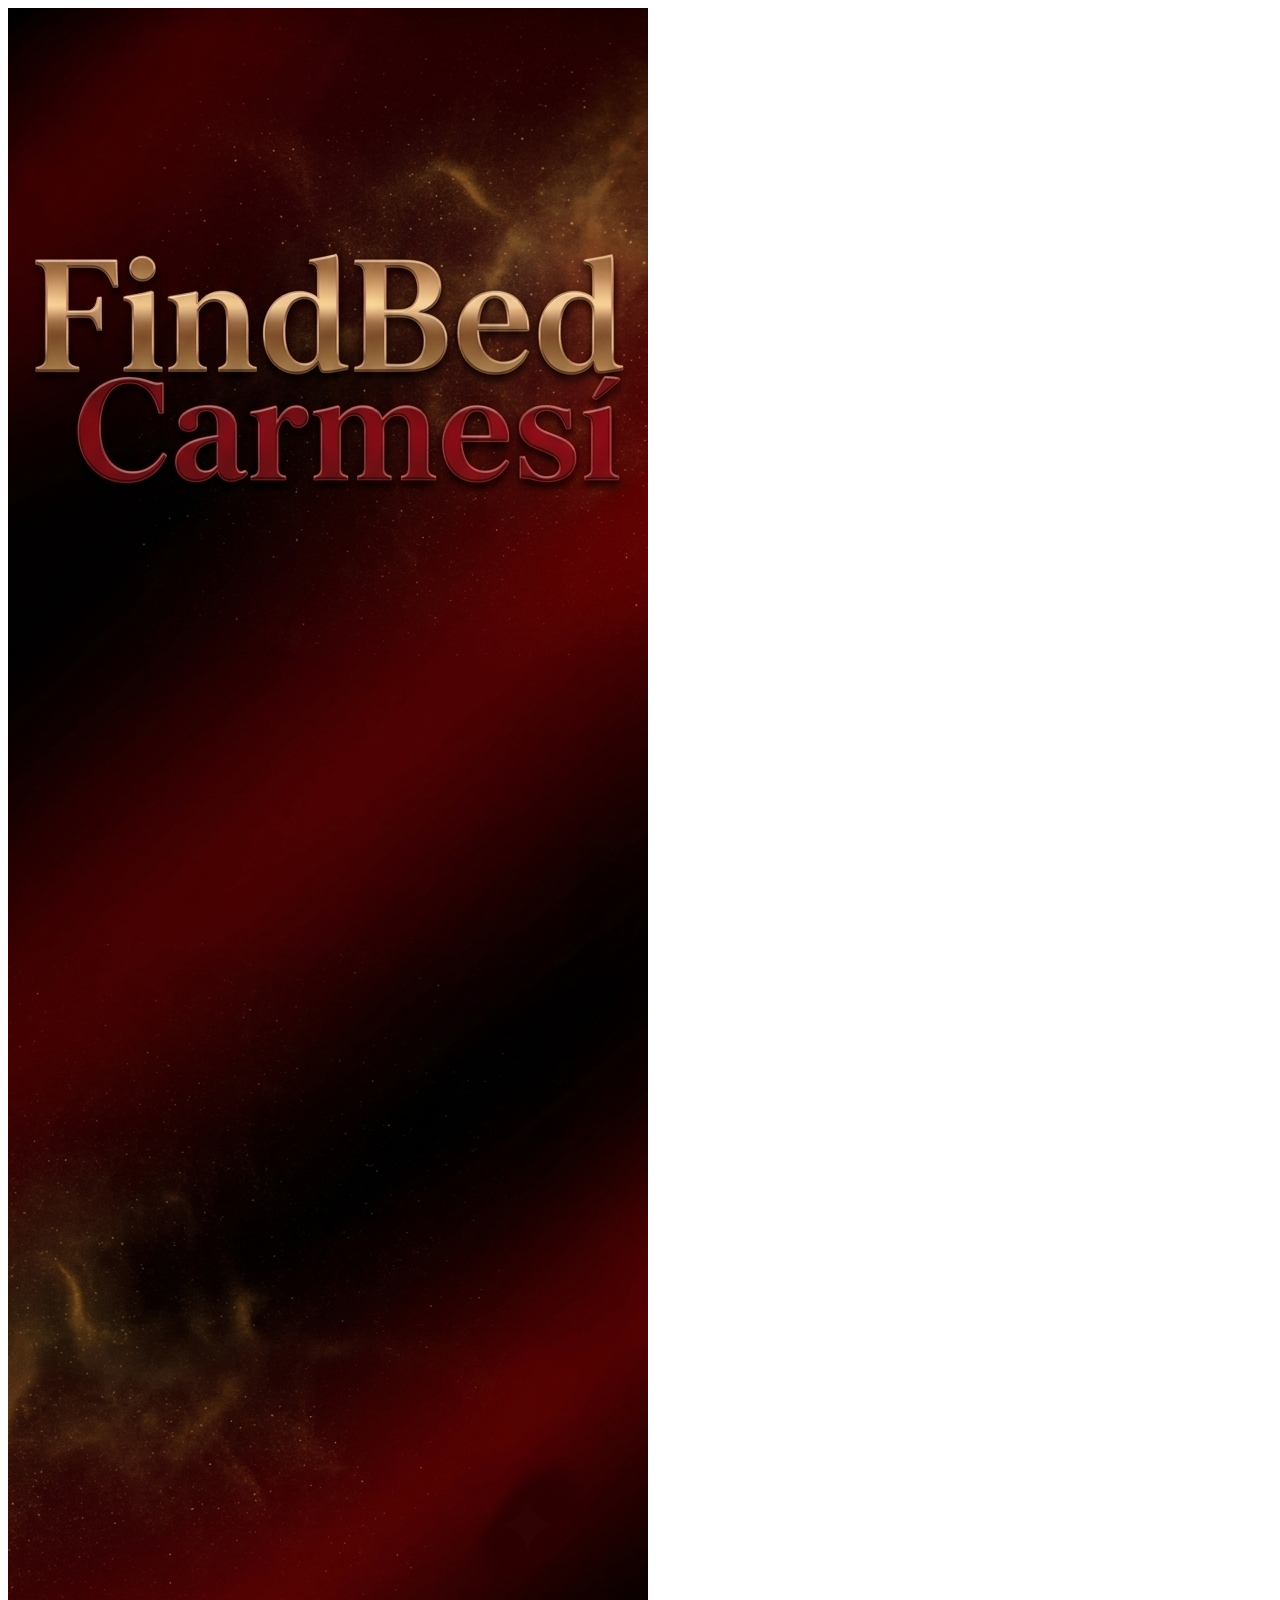
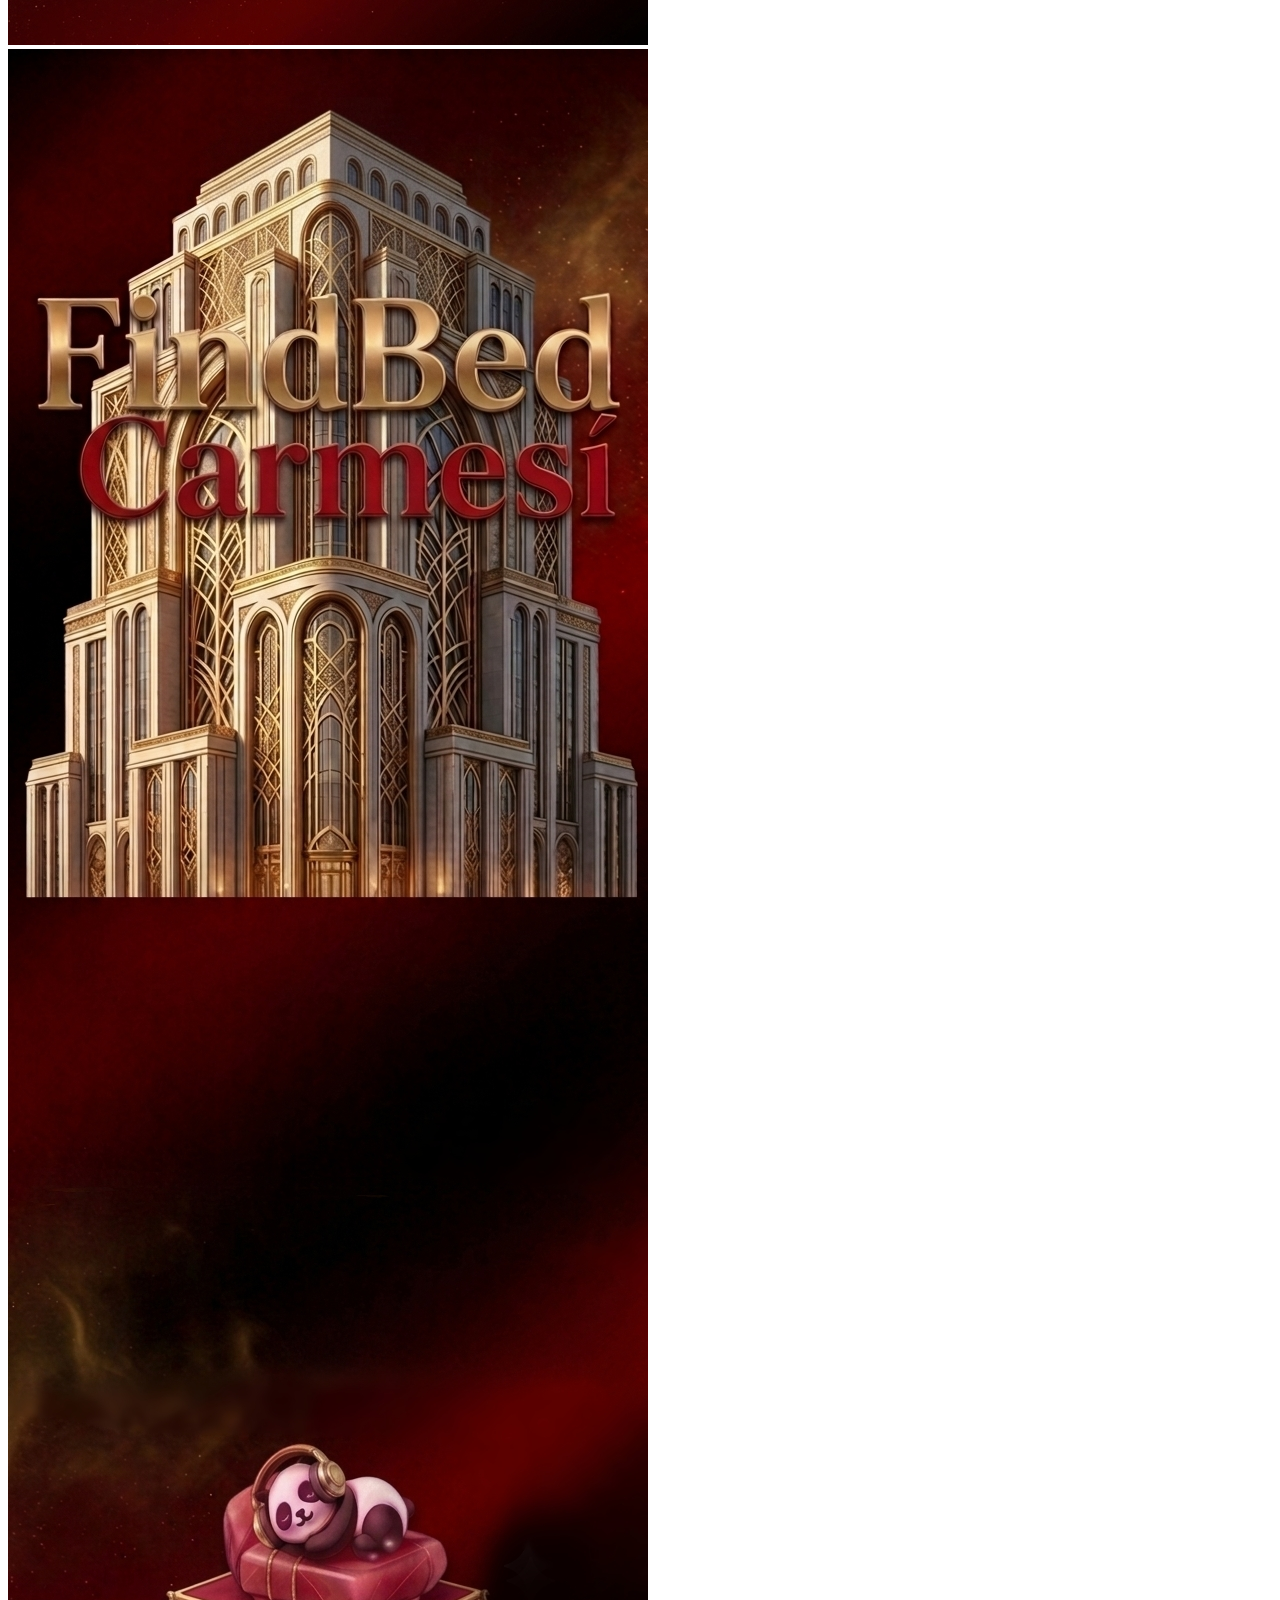
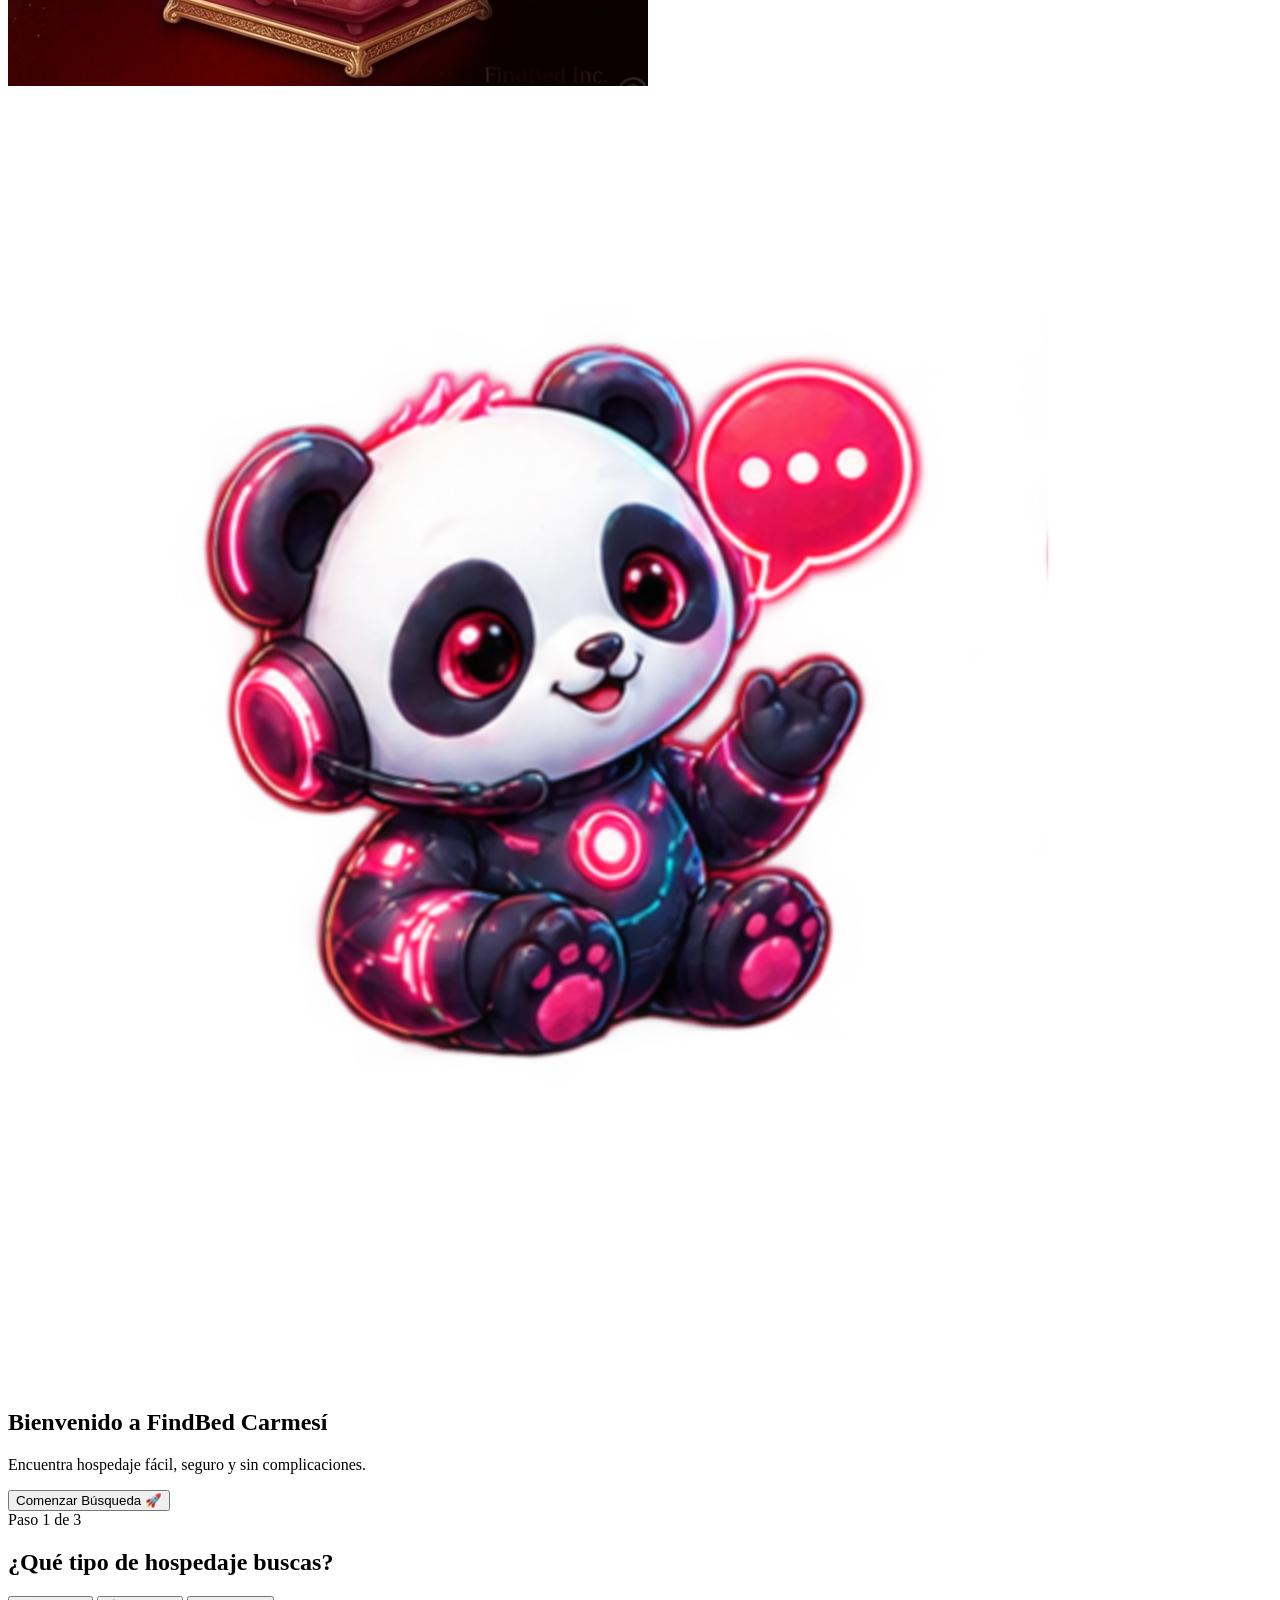
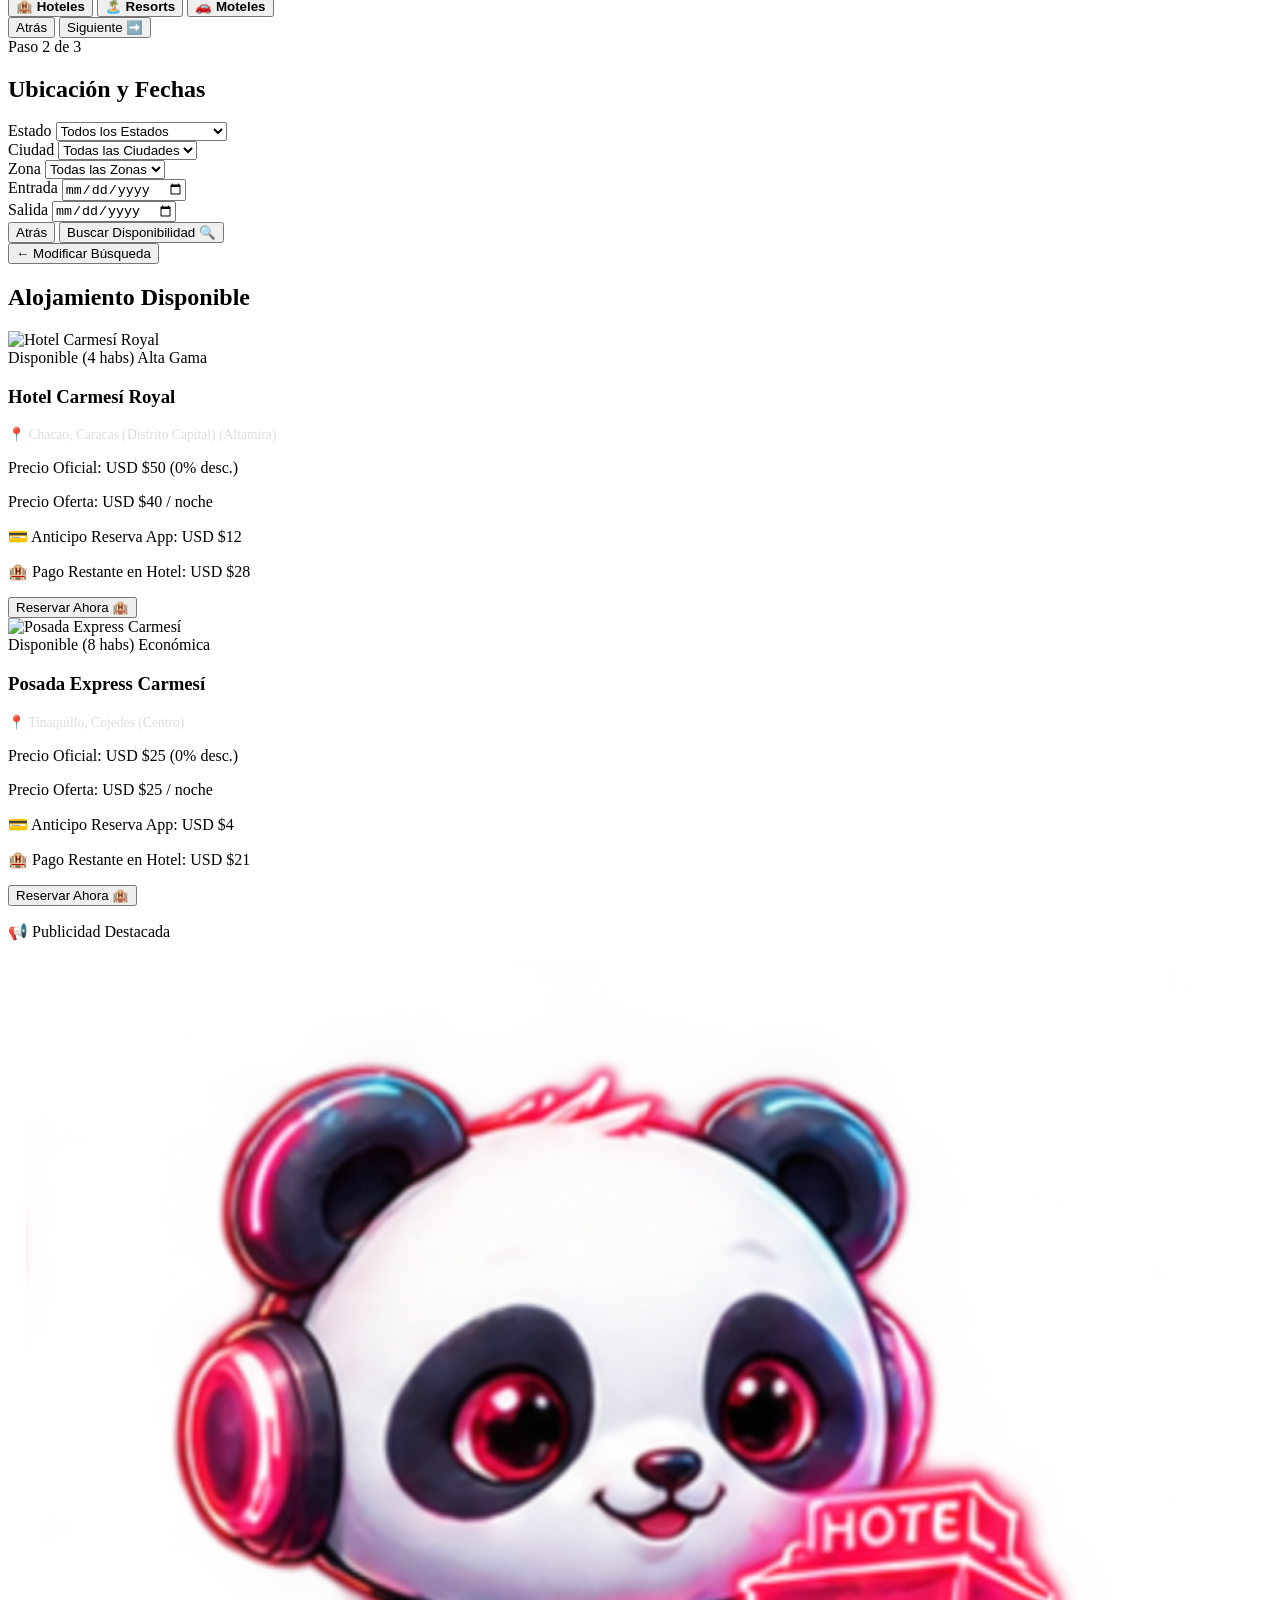
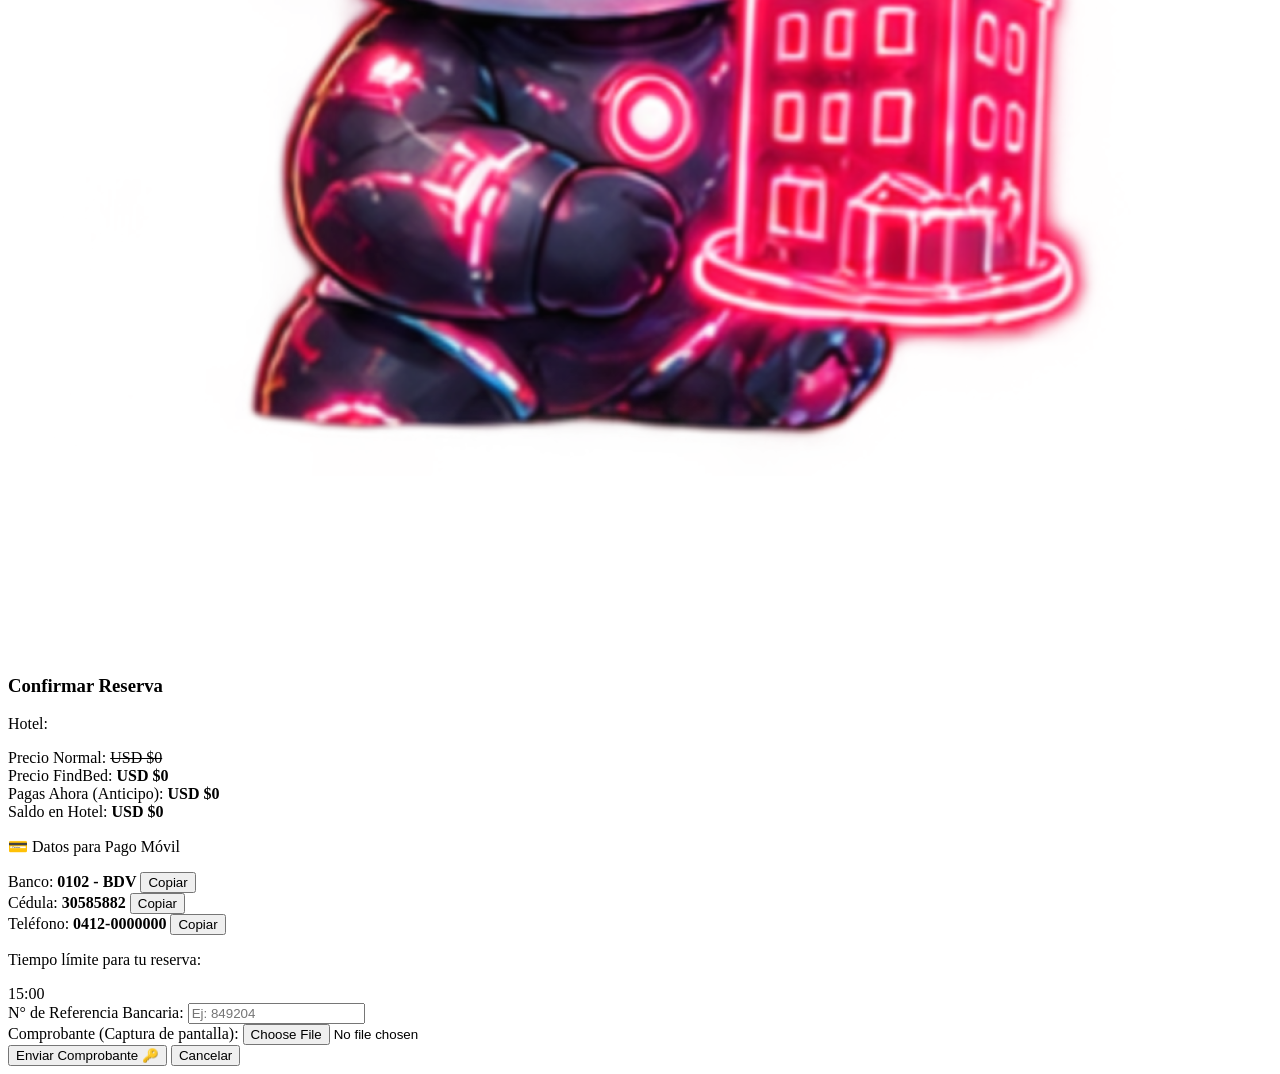
==== commit a7696557: "Update index.html" ====
--- a/index.html
+++ b/index.html
@@ -10,40 +10,61 @@
 </head>
 <body>
 
-  <!-- Encabezado con imagen oficial -->
+  <!-- Encabezado superior -->
   <header class="topbar">
-    <div class="brand">
-      <img src="Encabezado.jpg" alt="FindBed Carmesí" class="header-img" onerror="this.onerror=null; this.src='banner.jpg';">
-    </div>
+    <img src="Encabezado.jpg" alt="FindBed Carmesí" class="header-img" onerror="this.style.display='none'">
   </header>
 
-  <main>
-    <!-- Portada y Mascota Panda -->
-    <div class="hero-section">
-      <img src="portada.jpg" alt="Portada FindBed" class="img-portada" onerror="this.style.display='none'">
-      <div class="hero-panda">
-        <img id="pandaDinamico" src="panda-normal.png" alt="Panda Carmesí" onerror="this.src='panada-feliz.png'">
+  <main class="app-container">
+
+    <!-- PASO 1: Portada Bienvenida -->
+    <section id="step-1" class="step-card active">
+      <div class="hero-section">
+        <img src="portada.jpg" alt="Portada" class="img-portada" onerror="this.style.display='none'">
+        <div class="hero-panda">
+          <img src="panda-normal.png" alt="Panda Carmesí" onerror="this.src='panda-saludando.png'">
+        </div>
       </div>
-    </div>
+      <h1 class="welcome-title">Bienvenido a FindBed Carmesí</h1>
+      <p class="welcome-sub">Encuentra hospedaje fácil, seguro y sin complicaciones.</p>
+      <button class="btn-primary-blue" onclick="siguientePaso(2)">Comenzar Búsqueda 🚀</button>
+    </section>
 
-    <!-- Panel de Búsqueda Carmesí -->
-    <section class="panel-section">
-      <h2>Tipo de Hospedaje</h2>
-      <div class="chip-group" data-group="hospedaje">
-        <button class="active">Hoteles</button>
-        <button>Resorts</button>
-        <button>Moteles</button>
+    <!-- PASO 2: Selección de Categoría -->
+    <section id="step-2" class="step-card">
+      <div class="step-header">
+        <span class="step-number">Paso 1 de 3</span>
+        <h2>¿Qué tipo de hospedaje buscas?</h2>
+      </div>
+      
+      <div class="category-grid">
+        <button class="cat-card active" onclick="seleccionarCategoria('Hotel', this)">
+          <span>🏨</span>
+          <b>Hoteles</b>
+        </button>
+        <button class="cat-card" onclick="seleccionarCategoria('Resort', this)">
+          <span>🏝️</span>
+          <b>Resorts</b>
+        </button>
+        <button class="cat-card" onclick="seleccionarCategoria('Motel', this)">
+          <span>🚗</span>
+          <b>Moteles</b>
+        </button>
       </div>
 
-      <h2>Nivel de Categoría</h2>
-      <div class="chip-group" data-group="nivel">
-        <button class="active">Todos</button>
-        <button>Premium</button>
-        <button>Alta Gama</button>
-        <button>Económica</button>
+      <div class="nav-buttons">
+        <button class="btn-secondary" onclick="siguientePaso(1)">Atrás</button>
+        <button class="btn-primary-blue" onclick="siguientePaso(3)">Siguiente ➡️</button>
+      </div>
+    </section>
+
+    <!-- PASO 3: Ubicación y Fechas -->
+    <section id="step-3" class="step-card">
+      <div class="step-header">
+        <span class="step-number">Paso 2 de 3</span>
+        <h2>Ubicación y Fechas</h2>
       </div>
 
-      <h2>Ubicación en Venezuela</h2>
       <div class="form-group">
         <label>Estado</label>
         <select id="selectEstado" onchange="cargarCiudades()">
@@ -65,73 +86,101 @@
         </select>
       </div>
 
-      <button id="btnBuscar" class="btn-primary-blue">Buscar Disponibilidad 🔍</button>
+      <div class="dates-grid">
+        <div class="form-group">
+          <label>Entrada</label>
+          <input type="date" id="fechaEntrada">
+        </div>
+        <div class="form-group">
+          <label>Salida</label>
+          <input type="date" id="fechaSalida">
+        </div>
+      </div>
+
+      <div class="nav-buttons">
+        <button class="btn-secondary" onclick="siguientePaso(2)">Atrás</button>
+        <button class="btn-primary-blue" onclick="ejecutarBusqueda()">Buscar Disponibilidad 🔍</button>
+      </div>
     </section>
 
-    <!-- Alerta sin resultados con Panda -->
-    <div id="noResults" class="alert-box">
-      <img src="panda-alerts.png" alt="Alerta" class="panda-mini" onerror="this.style.display='none'">
-      <p>⚠️ No hay opciones disponibles con los filtros seleccionados.</p>
-    </div>
+    <!-- PASO 4: Resultados / Catálogo de Hoteles -->
+    <section id="step-4" class="step-card">
+      <div class="step-header">
+        <button class="btn-link" onclick="siguientePaso(3)">← Modificar Búsqueda</button>
+        <h2>Alojamiento Disponible</h2>
+      </div>
 
-    <!-- Contenedor dinámico de Hoteles -->
-    <div id="contenedorHoteles"></div>
+      <div id="noResults" class="alert-box">
+        <img src="panda-alerts.png" alt="Alerta" class="panda-mini" onerror="this.style.display='none'">
+        <p>⚠️ No encontramos alojamientos con estos criterios de búsqueda.</p>
+      </div>
 
-    <!-- Publicidad Destacada Pink Weather -->
-    <section class="panel-section text-center">
-      <p class="pub-title">📢 Publicidad Destacada</p>
-      <img src="Anuncio PinkWeather.jpg" alt="Pink Weather" class="img-pub" onerror="this.style.display='none'">
+      <div id="contenedorHoteles"></div>
+
+      <!-- Publicidad Destacada Pink Weather -->
+      <div class="pub-box">
+        <p class="pub-title">📢 Publicidad Destacada</p>
+        <img src="Anuncio PinkWeather.jpg" alt="Pink Weather" class="img-pub" onerror="this.style.display='none'">
+      </div>
     </section>
+
   </main>
 
-  <!-- Ventana Modal de Pago Móvil -->
+  <!-- Modal de Pago Móvil con Temporizador de 15 Minutos -->
   <div id="modalPago" class="modal-overlay">
     <div class="modal-content">
       <div class="modal-header">
-        <img src="panda-pago.png" alt="Pago" class="panda-mini" onerror="this.style.display='none'">
-        <h3 class="modal-title">Datos para Pago Móvil</h3>
+        <img src="panda-hotel.png" alt="Pago" class="panda-mini" onerror="this.style.display='none'">
+        <h3 class="modal-title">Confirmar Reserva</h3>
       </div>
       
-      <p class="modal-subtitle">Reservando en: <b id="modalHotelName"></b></p>
-      
-      <div class="bank-row">
-        <span>Banco: <b>0102 - Banco de Venezuela</b></span>
-        <button class="btn-copy" onclick="copiarTexto('0102')">Copiar</button>
-      </div>
-      <div class="bank-row">
-        <span>Cédula: <b>30585882</b></span>
-        <button class="btn-copy" onclick="copiarTexto('30585882')">Copiar</button>
-      </div>
-      <div class="bank-row">
-        <span>Teléfono: <b>0412-0000000</b></span>
-        <button class="btn-copy" onclick="copiarTexto('04120000000')">Copiar</button>
+      <p class="modal-subtitle">Hotel: <b id="modalHotelName"></b></p>
+
+      <!-- Regla de Precios Clara (Sección 3 del Plan Maestro) -->
+      <div class="price-breakdown">
+        <div class="p-row"><span>Precio Normal:</span> <s id="pNormal">USD $0</s></div>
+        <div class="p-row highlight"><span>Precio FindBed:</span> <b id="pFindBed">USD $0</b></div>
+        <div class="p-row pay-now"><span>Pagas Ahora (Anticipo):</span> <b id="pAnticipo">USD $0</b></div>
+        <div class="p-row pay-hotel"><span>Saldo en Hotel:</span> <b id="pSaldo">USD $0</b></div>
       </div>
 
-      <p id="modalMonto" class="monto-highlight"></p>
-      <p class="timer-label">Tiempo límite para subir el capture:</p>
-      <div id="timerDisplay" class="timer">14:58</div>
+      <div class="bank-box">
+        <p class="bank-title">💳 Datos para Pago Móvil</p>
+        <div class="bank-row">
+          <span>Banco: <b>0102 - BDV</b></span>
+          <button class="btn-copy" onclick="copiarTexto('0102')">Copiar</button>
+        </div>
+        <div class="bank-row">
+          <span>Cédula: <b>30585882</b></span>
+          <button class="btn-copy" onclick="copiarTexto('30585882')">Copiar</button>
+        </div>
+        <div class="bank-row">
+          <span>Teléfono: <b>0412-0000000</b></span>
+          <button class="btn-copy" onclick="copiarTexto('04120000000')">Copiar</button>
+        </div>
+      </div>
+
+      <div class="timer-box">
+        <p class="timer-label">Tiempo límite para tu reserva:</p>
+        <div id="timerDisplay" class="timer">15:00</div>
+      </div>
 
       <div class="form-group">
-        <label>N° de Referencia:</label>
+        <label>N° de Referencia Bancaria:</label>
         <input id="inputRef" type="number" placeholder="Ej: 849204">
       </div>
 
       <div class="form-group">
-        <label>Subir foto / captura del Pago Móvil:</label>
+        <label>Comprobante (Captura de pantalla):</label>
         <input id="inputFile" type="file" accept="image/*">
       </div>
 
-      <button class="btn-confirm" onclick="enviarComprobante()">Enviar Comprobante y Obtener Código 🔑</button>
+      <button id="btnEnviarPago" class="btn-confirm" onclick="enviarComprobante()">Enviar Comprobante 🔑</button>
       <button class="btn-cancel" onclick="cerrarModal()">Cancelar</button>
     </div>
   </div>
 
   <script src="script.js"></script>
-  <script>
-    if ('serviceWorker' in navigator) {
-      navigator.serviceWorker.register('sw.js');
-    }
-  </script>
 </body>
-         </html>
-     
+            </html>
+  
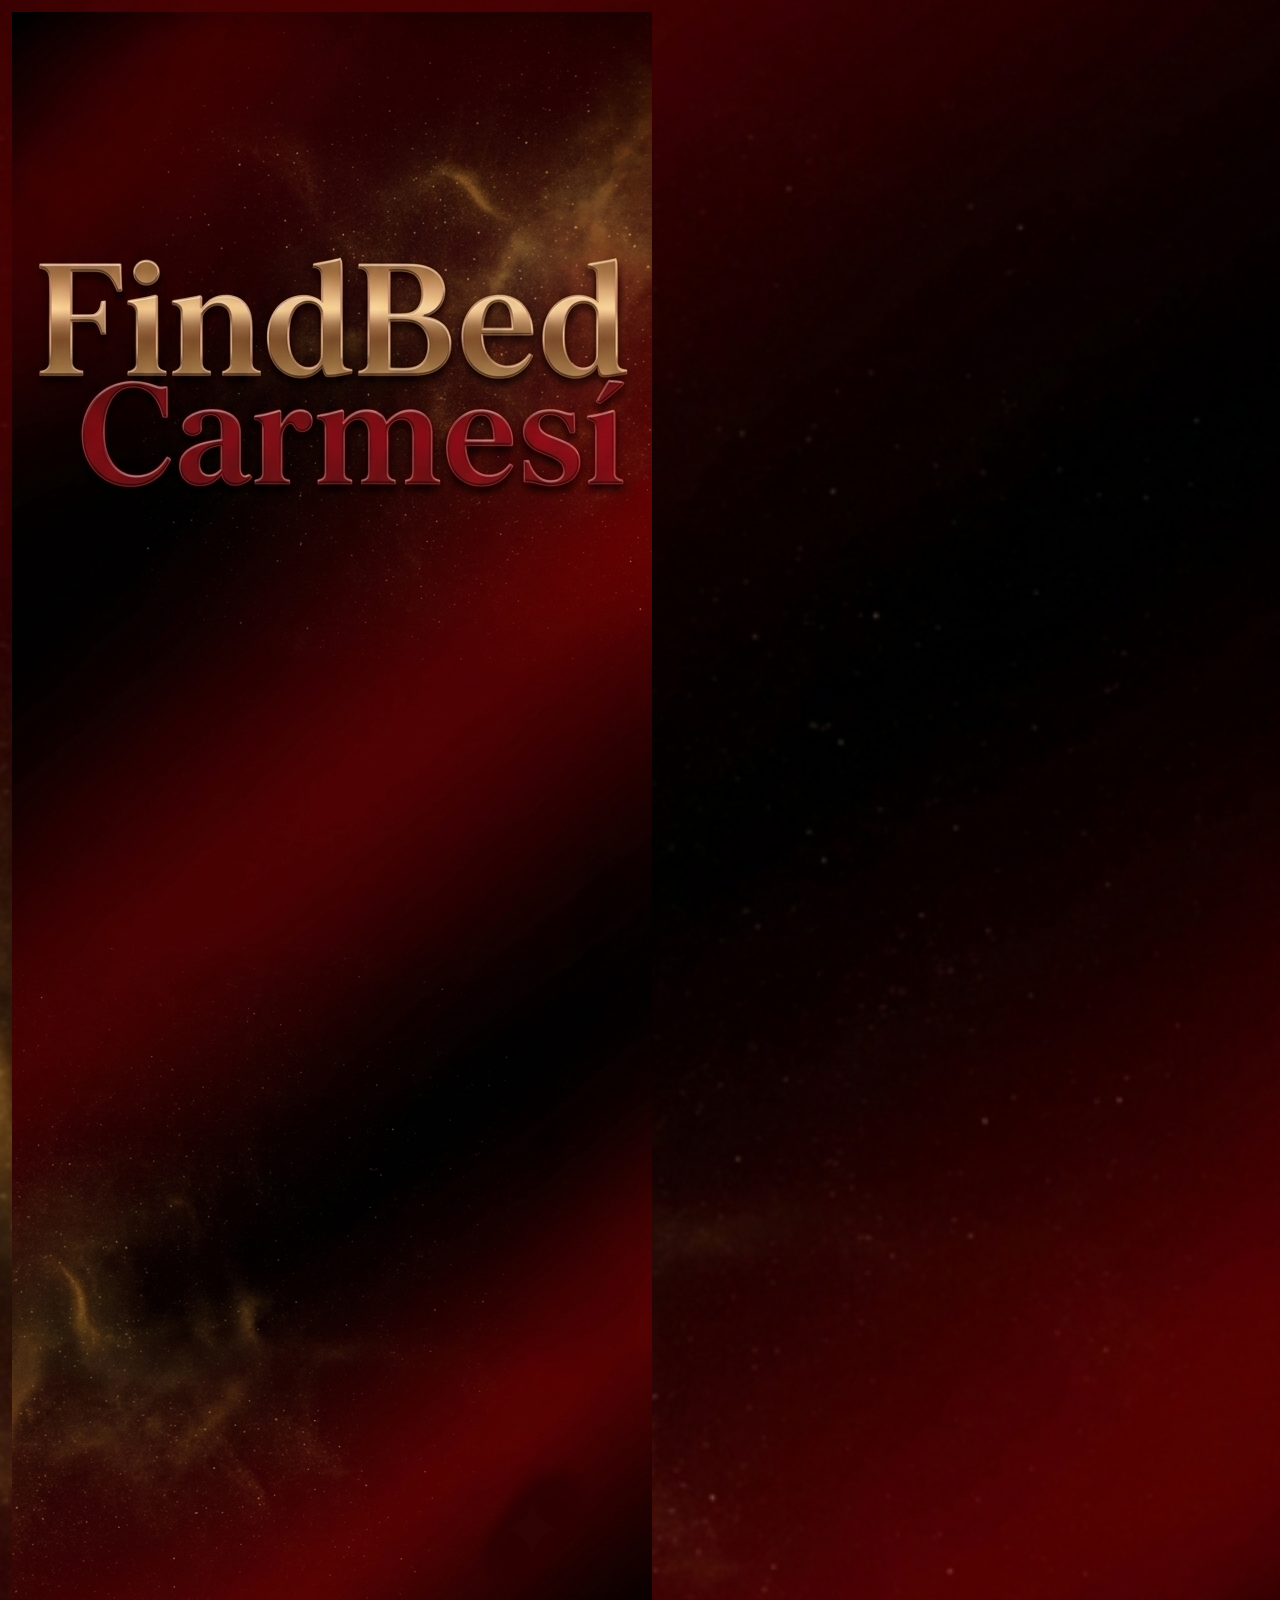
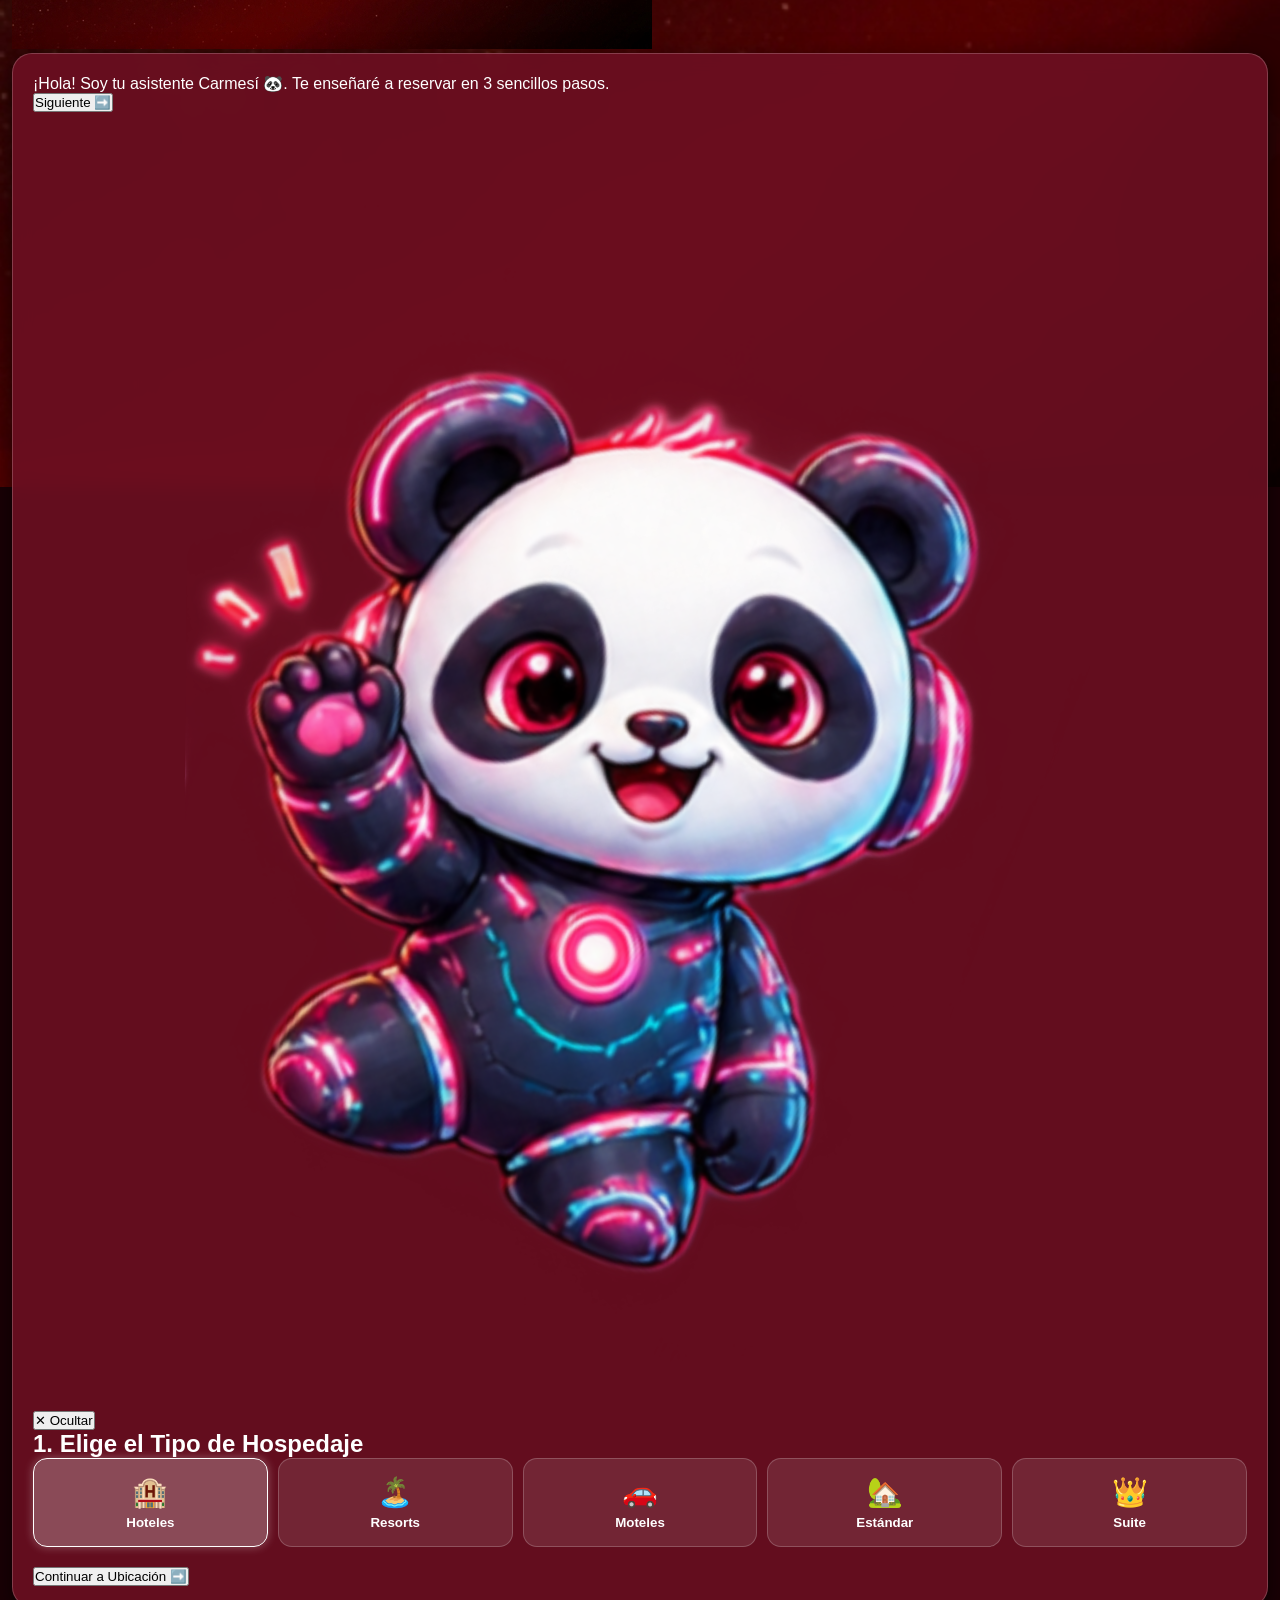
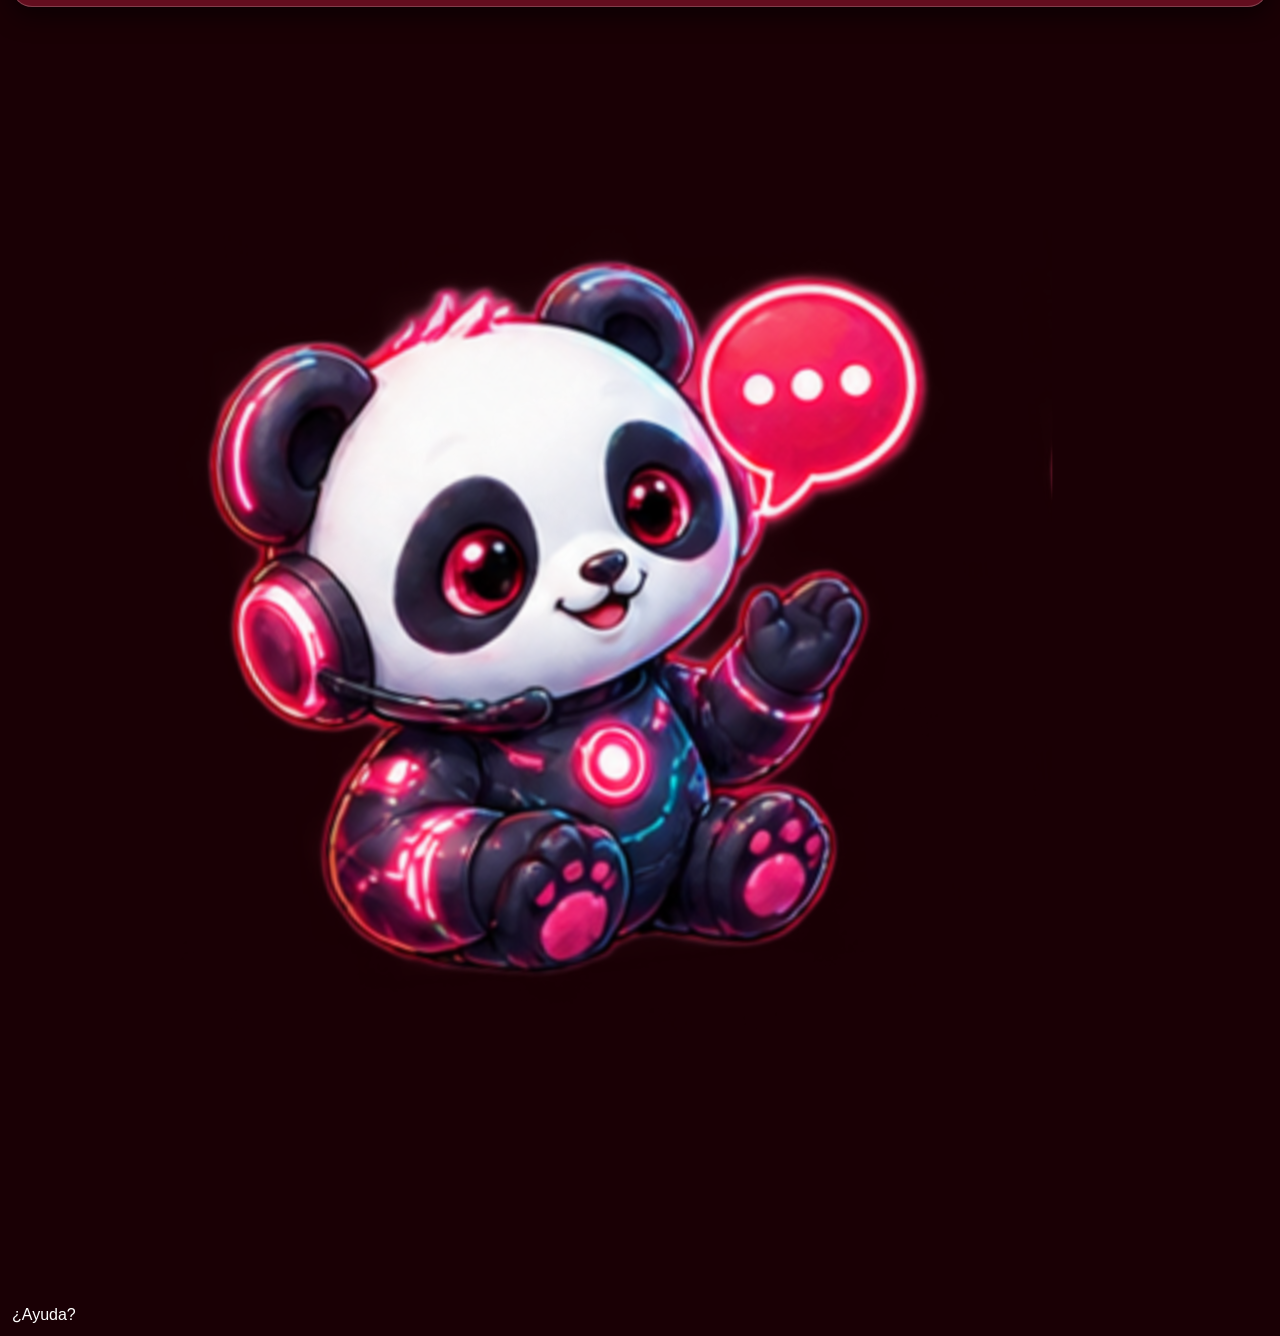
==== commit 222ea80e: "Update index.html" ====
--- a/index.html
+++ b/index.html
@@ -1,186 +1,178 @@
-<!doctype html>
+<!DOCTYPE html>
 <html lang="es">
 <head>
-  <meta charset="utf-8">
-  <meta name="viewport" content="width=device-width, initial-scale=1, viewport-fit=cover">
-  <meta name="theme-color" content="#210008">
+  <meta charset="UTF-8">
+  <meta name="viewport" content="width=device-width, initial-scale=1.0">
   <title>FindBed Carmesí</title>
+  <link rel="stylesheet" href="estilos.css">
   <link rel="manifest" href="manifest.json">
-  <link rel="stylesheet" href="estilos.css">
 </head>
 <body>
 
-  <!-- Encabezado superior -->
-  <header class="topbar">
-    <img src="Encabezado.jpg" alt="FindBed Carmesí" class="header-img" onerror="this.style.display='none'">
+  <!-- ENCABEZADO -->
+  <header class="main-header">
+    <img src="Encabezado.jpg" alt="FindBed Carmesí Banner" class="banner-img">
   </header>
 
-  <main class="app-container">
+  <main class="container">
 
-    <!-- PASO 1: Portada Bienvenida -->
+    <!-- PASO 1: CATEGORÍAS Y TUTORIAL PANDA -->
     <section id="step-1" class="step-card active">
-      <div class="hero-section">
-        <img src="portada.jpg" alt="Portada" class="img-portada" onerror="this.style.display='none'">
-        <div class="hero-panda">
-          <img src="panda-normal.png" alt="Panda Carmesí" onerror="this.src='panda-saludando.png'">
+      
+      <!-- Tutorial Panda Interactivo -->
+      <div id="pandaHeroContainer" class="panda-tutorial-box">
+        <div class="panda-speech">
+          <p id="pandaBubbleText">¡Hola! Soy tu asistente Carmesí 🐼. Te enseñaré a reservar en 3 sencillos pasos.</p>
+          <button id="btnPandaTutorial" class="btn-bubble" onclick="avanzarTutorial()">Siguiente ➡️</button>
+        </div>
+        <div class="panda-avatar">
+          <img src="panda-saludando.png" alt="Panda Asistente" onerror="this.src='panda-normal.png'">
+          <button class="btn-minimize-panda" onclick="minimizarPanda()">✕ Ocultar</button>
         </div>
       </div>
-      <h1 class="welcome-title">Bienvenido a FindBed Carmesí</h1>
-      <p class="welcome-sub">Encuentra hospedaje fácil, seguro y sin complicaciones.</p>
-      <button class="btn-primary-blue" onclick="siguientePaso(2)">Comenzar Búsqueda 🚀</button>
-    </section>
 
-    <!-- PASO 2: Selección de Categoría -->
-    <section id="step-2" class="step-card">
-      <div class="step-header">
-        <span class="step-number">Paso 1 de 3</span>
-        <h2>¿Qué tipo de hospedaje buscas?</h2>
-      </div>
-      
+      <h2>1. Elige el Tipo de Hospedaje</h2>
       <div class="category-grid">
-        <button class="cat-card active" onclick="seleccionarCategoria('Hotel', this)">
+        <button class="cat-card active" data-category="Hoteles">
           <span>🏨</span>
           <b>Hoteles</b>
         </button>
-        <button class="cat-card" onclick="seleccionarCategoria('Resort', this)">
+        <button class="cat-card" data-category="Resorts">
           <span>🏝️</span>
           <b>Resorts</b>
         </button>
-        <button class="cat-card" onclick="seleccionarCategoria('Motel', this)">
+        <button class="cat-card" data-category="Moteles">
           <span>🚗</span>
           <b>Moteles</b>
         </button>
+        <button class="cat-card" data-category="Estándar">
+          <span>🏡</span>
+          <b>Estándar</b>
+        </button>
+        <button class="cat-card" data-category="Suite">
+          <span>👑</span>
+          <b>Suite</b>
+        </button>
       </div>
 
-      <div class="nav-buttons">
-        <button class="btn-secondary" onclick="siguientePaso(1)">Atrás</button>
-        <button class="btn-primary-blue" onclick="siguientePaso(3)">Siguiente ➡️</button>
-      </div>
+      <button class="btn-primary-red" onclick="siguientePaso(2)">Continuar a Ubicación ➡️</button>
     </section>
 
-    <!-- PASO 3: Ubicación y Fechas -->
-    <section id="step-3" class="step-card">
-      <div class="step-header">
-        <span class="step-number">Paso 2 de 3</span>
-        <h2>Ubicación y Fechas</h2>
-      </div>
-
+    <!-- PASO 2: UBICACIÓN COMPLETA -->
+    <section id="step-2" class="step-card">
+      <h2>2. Selecciona la Ubicación</h2>
+      
       <div class="form-group">
-        <label>Estado</label>
+        <label for="selectEstado">Estado:</label>
         <select id="selectEstado" onchange="cargarCiudades()">
           <option value="">Todos los Estados</option>
         </select>
       </div>
 
       <div class="form-group">
-        <label>Ciudad</label>
+        <label for="selectCiudad">Ciudad:</label>
         <select id="selectCiudad" onchange="cargarZonas()">
           <option value="">Todas las Ciudades</option>
         </select>
       </div>
 
       <div class="form-group">
-        <label>Zona</label>
+        <label for="selectZona">Zona / Sector:</label>
         <select id="selectZona">
           <option value="">Todas las Zonas</option>
         </select>
       </div>
 
-      <div class="dates-grid">
-        <div class="form-group">
-          <label>Entrada</label>
-          <input type="date" id="fechaEntrada">
-        </div>
-        <div class="form-group">
-          <label>Salida</label>
-          <input type="date" id="fechaSalida">
-        </div>
-      </div>
-
-      <div class="nav-buttons">
-        <button class="btn-secondary" onclick="siguientePaso(2)">Atrás</button>
-        <button class="btn-primary-blue" onclick="ejecutarBusqueda()">Buscar Disponibilidad 🔍</button>
+      <div class="button-group">
+        <button class="btn-secondary" onclick="siguientePaso(1)">⬅️ Volver</button>
+        <button class="btn-primary-red" onclick="siguientePaso(3)">Continuar a Fechas ➡️</button>
       </div>
     </section>
 
-    <!-- PASO 4: Resultados / Catálogo de Hoteles -->
-    <section id="step-4" class="step-card">
-      <div class="step-header">
-        <button class="btn-link" onclick="siguientePaso(3)">← Modificar Búsqueda</button>
-        <h2>Alojamiento Disponible</h2>
+    <!-- PASO 3: FECHAS Y BÚSQUEDA -->
+    <section id="step-3" class="step-card">
+      <h2>3. Selecciona tus Fechas</h2>
+      
+      <div class="form-group">
+        <label for="fechaEntrada">Fecha de Entrada:</label>
+        <input type="date" id="fechaEntrada">
       </div>
 
-      <div id="noResults" class="alert-box">
-        <img src="panda-alerts.png" alt="Alerta" class="panda-mini" onerror="this.style.display='none'">
-        <p>⚠️ No encontramos alojamientos con estos criterios de búsqueda.</p>
+      <div class="form-group">
+        <label for="fechaSalida">Fecha de Salida:</label>
+        <input type="date" id="fechaSalida">
       </div>
 
-      <div id="contenedorHoteles"></div>
+      <div class="button-group">
+        <button class="btn-secondary" onclick="siguientePaso(2)">⬅️ Volver</button>
+        <button class="btn-primary-red" onclick="ejecutarBusqueda()">Buscar Alojamientos 🔍</button>
+      </div>
+    </section>
 
-      <!-- Publicidad Destacada Pink Weather -->
-      <div class="pub-box">
-        <p class="pub-title">📢 Publicidad Destacada</p>
-        <img src="Anuncio PinkWeather.jpg" alt="Pink Weather" class="img-pub" onerror="this.style.display='none'">
-      </div>
+    <!-- PASO 4: RESULTADOS -->
+    <section id="step-4" class="step-card">
+      <h2>Alojamientos Disponibles</h2>
+      <div id="contenedorHoteles" class="hotels-grid"></div>
+      <p id="noResults" style="display:none; text-align:center; padding: 20px;">No se encontraron alojamientos para este filtro.</p>
+      <button class="btn-secondary" onclick="siguientePaso(1)" style="margin-top:15px;">Nueva Búsqueda 🔄</button>
     </section>
 
   </main>
 
-  <!-- Modal de Pago Móvil con Temporizador de 15 Minutos -->
-  <div id="modalPago" class="modal-overlay">
+  <!-- BOTÓN FLOTANTE DEL PANDA EN LA ESQUINA -->
+  <div id="pandaFloatingBtn" class="panda-float-corner" onclick="reabrirPanda()">
+    <img src="panda-normal.png" alt="Ayuda Panda">
+    <span>¿Ayuda?</span>
+  </div>
+
+  <!-- MODAL DE PAGO Y VERIFICACIÓN -->
+  <div id="modalPago" class="modal-overlay" style="display:none;">
     <div class="modal-content">
-      <div class="modal-header">
-        <img src="panda-hotel.png" alt="Pago" class="panda-mini" onerror="this.style.display='none'">
-        <h3 class="modal-title">Confirmar Reserva</h3>
-      </div>
+      <span class="close-btn" onclick="cerrarModal()">&times;</span>
       
-      <p class="modal-subtitle">Hotel: <b id="modalHotelName"></b></p>
+      <h3 id="modalHotelName">Reserva de Alojamiento</h3>
+      <p class="timer-text">⏰ Tiempo para reservar: <span id="timerDisplay">15:00</span></p>
 
-      <!-- Regla de Precios Clara (Sección 3 del Plan Maestro) -->
-      <div class="price-breakdown">
-        <div class="p-row"><span>Precio Normal:</span> <s id="pNormal">USD $0</s></div>
-        <div class="p-row highlight"><span>Precio FindBed:</span> <b id="pFindBed">USD $0</b></div>
-        <div class="p-row pay-now"><span>Pagas Ahora (Anticipo):</span> <b id="pAnticipo">USD $0</b></div>
-        <div class="p-row pay-hotel"><span>Saldo en Hotel:</span> <b id="pSaldo">USD $0</b></div>
+      <!-- Resumen de Precios -->
+      <div class="price-summary">
+        <p>Precio Normal: <span id="pNormal">USD $0</span></p>
+        <p><strong>Precio FindBed: <span id="pFindBed">USD $0</span></strong></p>
+        <p class="highlight">Anticipo Pago Móvil: <span id="pAnticipo">USD $0</span></p>
+        <p>Restante a pagar en Hotel: <span id="pSaldo">USD $0</span></p>
       </div>
 
-      <div class="bank-box">
-        <p class="bank-title">💳 Datos para Pago Móvil</p>
-        <div class="bank-row">
-          <span>Banco: <b>0102 - BDV</b></span>
-          <button class="btn-copy" onclick="copiarTexto('0102')">Copiar</button>
-        </div>
-        <div class="bank-row">
-          <span>Cédula: <b>30585882</b></span>
-          <button class="btn-copy" onclick="copiarTexto('30585882')">Copiar</button>
-        </div>
-        <div class="bank-row">
-          <span>Teléfono: <b>0412-0000000</b></span>
-          <button class="btn-copy" onclick="copiarTexto('04120000000')">Copiar</button>
-        </div>
+      <!-- Datos de Pago Móvil -->
+      <div class="pago-movil-info">
+        <h4>Datos para Pago Móvil (Venezuela)</h4>
+        <p><strong>Banco:</strong> 0102 - Banco de Venezuela</p>
+        <p><strong>Cédula:</strong> V-30585882 <button class="btn-copy" onclick="copiarTexto('30585882')">📋</button></p>
+        <p><strong>Teléfono:</strong> 0412-0000000 <button class="btn-copy" onclick="copiarTexto('04120000000')">📋</button></p>
       </div>
 
-      <div class="timer-box">
-        <p class="timer-label">Tiempo límite para tu reserva:</p>
-        <div id="timerDisplay" class="timer">15:00</div>
+      <!-- Formulario de Entrada -->
+      <div id="pagoFormBox">
+        <div class="form-group">
+          <label for="inputRef">N° de Referencia Bancaria:</label>
+          <input id="inputRef" type="number" placeholder="Ej: 849204">
+        </div>
+        <div class="form-group">
+          <label for="inputFile">Comprobante (Captura):</label>
+          <input id="inputFile" type="file" accept="image/*">
+        </div>
+        <button class="btn-confirm" onclick="enviarComprobante()">Enviar Comprobante 🔑</button>
       </div>
 
-      <div class="form-group">
-        <label>N° de Referencia Bancaria:</label>
-        <input id="inputRef" type="number" placeholder="Ej: 849204">
+      <!-- Estado de Verificación con Panda -->
+      <div id="pagoStatusBox" style="display:none; text-align:center; padding: 15px;">
+        <img id="imgPandaStatus" src="panda-revisando.png" style="width: 100px; margin-bottom: 10px;" alt="Panda Estado">
+        <p id="txtPandaStatus" style="font-size: 0.9rem; margin-bottom: 10px;"></p>
+        <div id="codePandaStatus" class="code-box" style="display:none;"></div>
+        <button class="btn-secondary" onclick="cerrarModal()" style="margin-top: 15px;">Cerrar</button>
       </div>
 
-      <div class="form-group">
-        <label>Comprobante (Captura de pantalla):</label>
-        <input id="inputFile" type="file" accept="image/*">
-      </div>
-
-      <button id="btnEnviarPago" class="btn-confirm" onclick="enviarComprobante()">Enviar Comprobante 🔑</button>
-      <button class="btn-cancel" onclick="cerrarModal()">Cancelar</button>
     </div>
   </div>
 
   <script src="script.js"></script>
 </body>
-            </html>
-  
+</html>
--- a/estilos.css
+++ b/estilos.css
@@ -1,2 +1,272 @@
-
-:root{--bg:#210008;--red:#7e1231;--red2:#a71945;--dark:#43091b;--text:#fff8fb;--muted:#f0cbd7;--line:rgba(255,200,220,.38);--blue1:#006bdc;--blue2:#10b5ff
+* {
+  box-sizing: border-box;
+  margin: 0;
+  padding: 0;
+  font-family: -apple-system, BlinkMacSystemFont, "Segoe UI", Roboto, sans-serif;
+}
+
+body {
+  background: #1a0005 url('fondo.jpg') no-repeat center center fixed;
+  background-size: cover;
+  color: #ffffff;
+  min-height: 100vh;
+  padding: 12px;
+}
+
+.topbar {
+  text-align: center;
+  margin-bottom: 12px;
+}
+
+.header-img {
+  width: 100%;
+  max-width: 380px;
+  border-radius: 12px;
+}
+
+.app-container {
+  max-width: 440px;
+  margin: 0 auto;
+}
+
+/* Ocultar/Mostrar Tarjetas de Pasos */
+.step-card {
+  display: none;
+  background: rgba(110, 15, 35, 0.88);
+  border: 1px solid rgba(255, 255, 255, 0.2);
+  border-radius: 20px;
+  padding: 20px;
+  backdrop-filter: blur(10px);
+  box-shadow: 0 8px 25px rgba(0,0,0,0.6);
+}
+
+.step-card.active {
+  display: block;
+  animation: slideIn 0.3s cubic-bezier(0.25, 1, 0.5, 1);
+}
+
+@keyframes slideIn {
+  from { opacity: 0; transform: translateY(12px); }
+  to { opacity: 1; transform: translateY(0); }
+}
+
+.welcome-title {
+  font-size: 1.3rem;
+  text-align: center;
+  margin-top: 10px;
+}
+
+.welcome-sub {
+  font-size: 0.88rem;
+  text-align: center;
+  color: #ddd;
+  margin: 8px 0 20px 0;
+}
+
+.step-header {
+  margin-bottom: 16px;
+}
+
+.step-number {
+  font-size: 0.75rem;
+  color: #fbbf24;
+  font-weight: bold;
+  text-transform: uppercase;
+}
+
+.step-header h2 {
+  font-size: 1.1rem;
+  margin-top: 4px;
+}
+
+/* Opciones de Categorías */
+.category-grid {
+  display: flex;
+  gap: 10px;
+  margin-bottom: 20px;
+}
+
+.cat-card {
+  flex: 1;
+  background: rgba(255, 255, 255, 0.1);
+  border: 1px solid rgba(255, 255, 255, 0.2);
+  border-radius: 14px;
+  padding: 16px 8px;
+  color: white;
+  display: flex;
+  flex-direction: column;
+  align-items: center;
+  gap: 6px;
+  cursor: pointer;
+}
+
+.cat-card span { font-size: 1.8rem; }
+
+.cat-card.active {
+  background: rgba(255, 255, 255, 0.25);
+  border-color: #ffffff;
+  box-shadow: 0 0 10px rgba(255, 255, 255, 0.3);
+}
+
+/* Campos de Formulario */
+.form-group {
+  margin-bottom: 14px;
+}
+
+.form-group label {
+  display: block;
+  font-size: 0.82rem;
+  margin-bottom: 6px;
+  color: #eee;
+}
+
+select, input {
+  width: 100%;
+  background: rgba(0, 0, 0, 0.5);
+  border: 1px solid rgba(255, 255, 255, 0.25);
+  color: white;
+  padding: 12px;
+  border-radius: 10px;
+  font-size: 0.9rem;
+  outline: none;
+}
+
+.dates-grid {
+  display: grid;
+  grid-template-columns: 1fr 1fr;
+  gap: 10px;
+}
+
+/* Botones de Navegación */
+.nav-buttons {
+  display: flex;
+  gap: 10px;
+  margin-top: 15px;
+}
+
+.btn-primary-blue {
+  width: 100%;
+  background: linear-gradient(135deg, #0088ff, #0055cc);
+  border: none;
+  color: white;
+  padding: 14px;
+  border-radius: 12px;
+  font-size: 1rem;
+  font-weight: 600;
+  cursor: pointer;
+  box-shadow: 0 4px 15px rgba(0, 136, 255, 0.4);
+}
+
+.btn-secondary {
+  width: 35%;
+  background: rgba(255, 255, 255, 0.15);
+  border: 1px solid rgba(255, 255, 255, 0.2);
+  color: white;
+  padding: 14px;
+  border-radius: 12px;
+  font-size: 0.9rem;
+  cursor: pointer;
+}
+
+.btn-link {
+  background: none;
+  border: none;
+  color: #38bdf8;
+  font-size: 0.85rem;
+  cursor: pointer;
+  margin-bottom: 8px;
+}
+
+/* Tarjeta del Hotel */
+.hotel-card {
+  background: rgba(0, 0, 0, 0.4);
+  border: 1px solid rgba(255, 255, 255, 0.15);
+  border-radius: 16px;
+  overflow: hidden;
+  margin-bottom: 16px;
+}
+
+.hotel-card img {
+  width: 100%;
+  height: 170px;
+  object-fit: cover;
+}
+
+.card-body {
+  padding: 12px;
+}
+
+.price-box {
+  background: rgba(255, 255, 255, 0.05);
+  padding: 10px;
+  border-radius: 10px;
+  margin: 10px 0;
+}
+
+.old-price { font-size: 0.78rem; text-decoration: line-through; color: #aaa; }
+.new-price { font-size: 1rem; font-weight: bold; color: #22c55e; }
+.sub-price { font-size: 0.78rem; color: #38bdf8; margin-top: 2px; }
+
+/* Modal y Pago */
+.modal-overlay {
+  position: fixed;
+  top: 0; left: 0; right: 0; bottom: 0;
+  background: rgba(0,0,0,0.85);
+  display: none;
+  align-items: center;
+  justify-content: center;
+  padding: 15px;
+  z-index: 999;
+}
+
+.modal-content {
+  background: #121826;
+  border: 1px solid #0088ff;
+  border-radius: 16px;
+  width: 100%;
+  max-width: 400px;
+  padding: 16px;
+  color: white;
+  max-height: 90vh;
+  overflow-y: auto;
+}
+
+.price-breakdown {
+  background: rgba(255, 255, 255, 0.05);
+  padding: 10px;
+  border-radius: 10px;
+  margin: 10px 0;
+  font-size: 0.85rem;
+}
+
+.p-row { display: flex; justify-content: space-between; margin-bottom: 4px; }
+.p-row.highlight b { color: #22c55e; }
+.p-row.pay-now b { color: #38bdf8; }
+.p-row.pay-hotel b { color: #fbbf24; }
+
+.bank-box {
+  background: rgba(255, 255, 255, 0.05);
+  padding: 10px;
+  border-radius: 10px;
+  margin-bottom: 10px;
+}
+
+.bank-title { font-size: 0.85rem; font-weight: bold; margin-bottom: 8px; color: #38bdf8; }
+.bank-row { display: flex; justify-content: space-between; align-items: center; font-size: 0.8rem; margin-bottom: 4px; }
+.btn-copy { background: #0088ff; border: none; color: white; padding: 3px 8px; border-radius: 6px; font-size: 0.72rem; cursor: pointer; }
+
+.timer-box { text-align: center; margin: 10px 0; }
+.timer-label { font-size: 0.78rem; color: #aaa; }
+.timer { font-size: 1.3rem; font-weight: bold; color: #ff4d4d; }
+
+.btn-confirm { width: 100%; background: #10b981; border: none; color: white; padding: 12px; border-radius: 10px; font-weight: bold; cursor: pointer; margin-top: 8px; }
+.btn-cancel { width: 100%; background: transparent; border: none; color: #aaa; margin-top: 6px; cursor: pointer; }
+.pub-box { text-align: center; margin-top: 20px; }
+.img-pub { width: 100%; border-radius: 10px; }
+.pub-title { font-size: 0.8rem; margin-bottom: 6px; color: #ccc; }
+.alert-box { display: none; text-align: center; padding: 15px; background: rgba(0,0,0,0.4); border-radius: 12px; }
+.hero-panda img { width: 110px; }
+.hero-section { text-align: center; }
+.img-portada { width: 100%; border-radius: 12px; margin-bottom: 8px; }
+.panda-mini { width: 28px; height: 28px; }
+.modal-header { display: flex; align-items: center; gap: 8px; justify-content: center; }
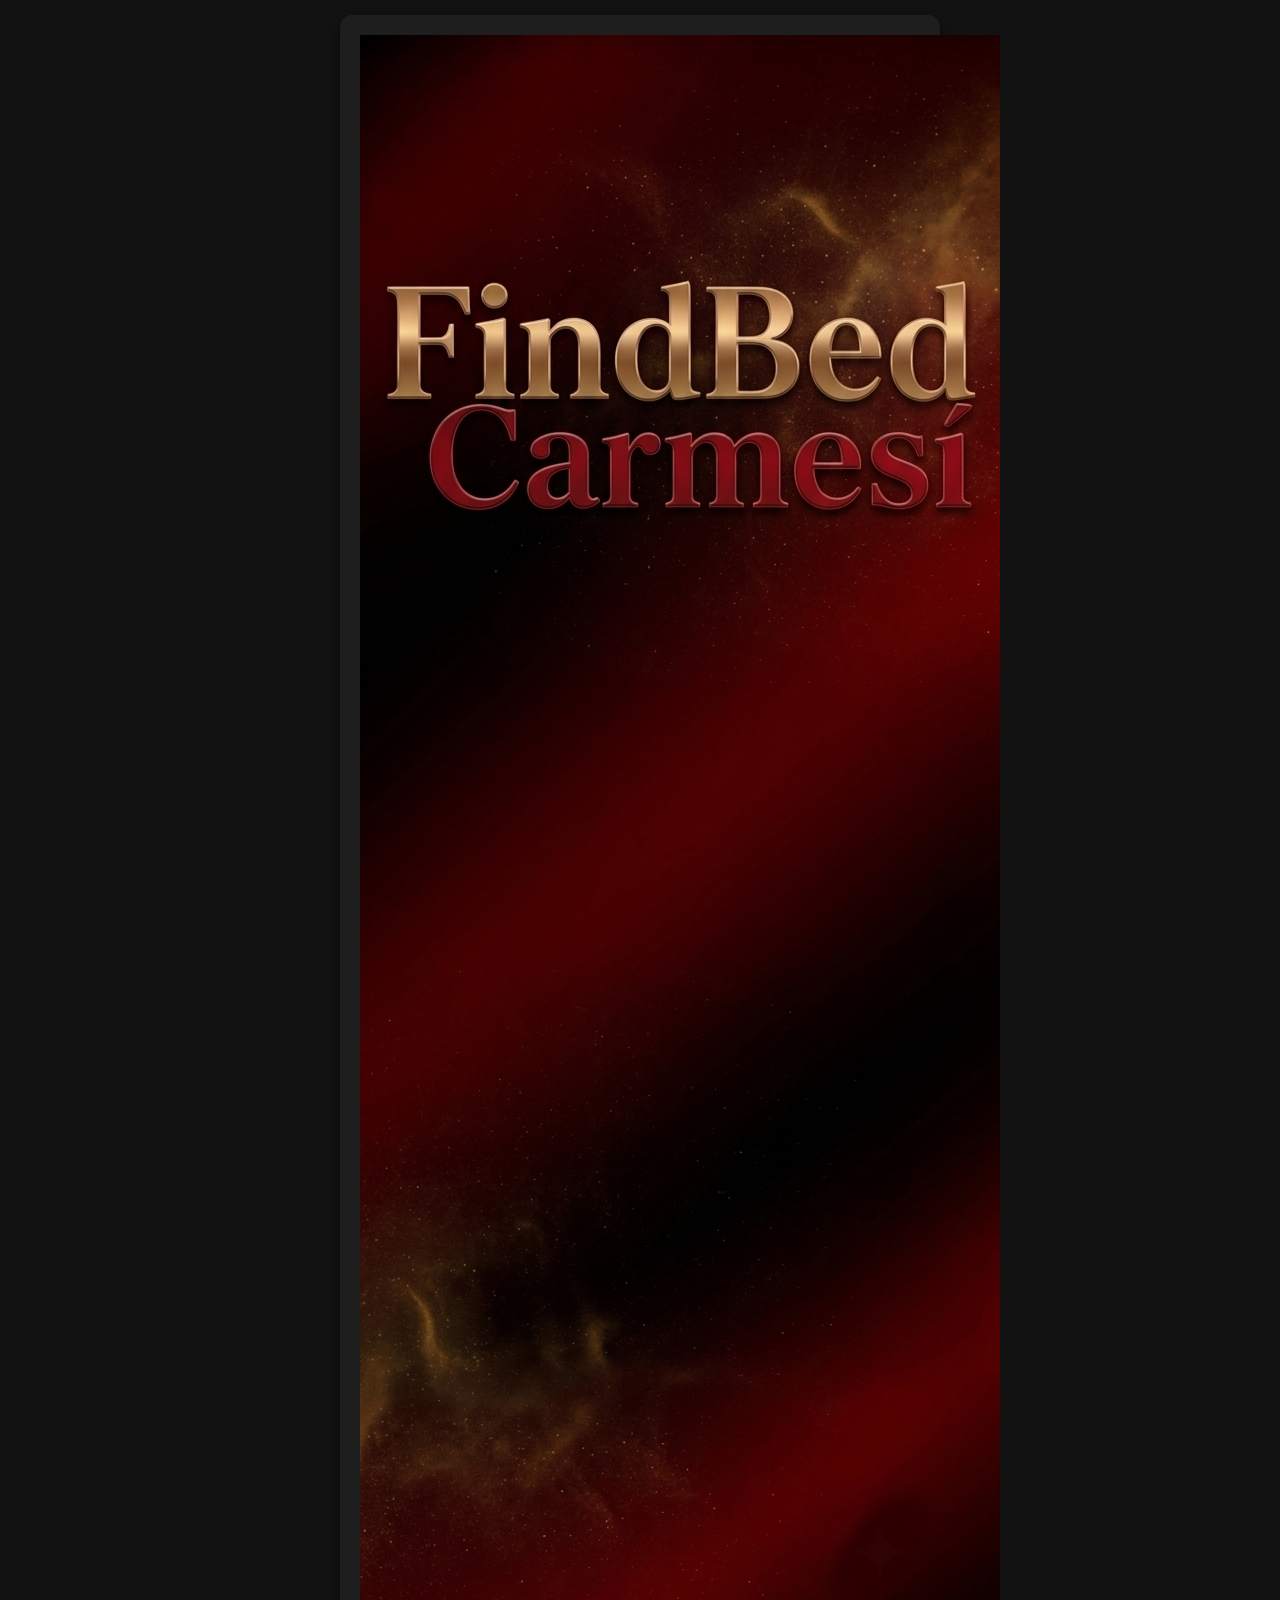
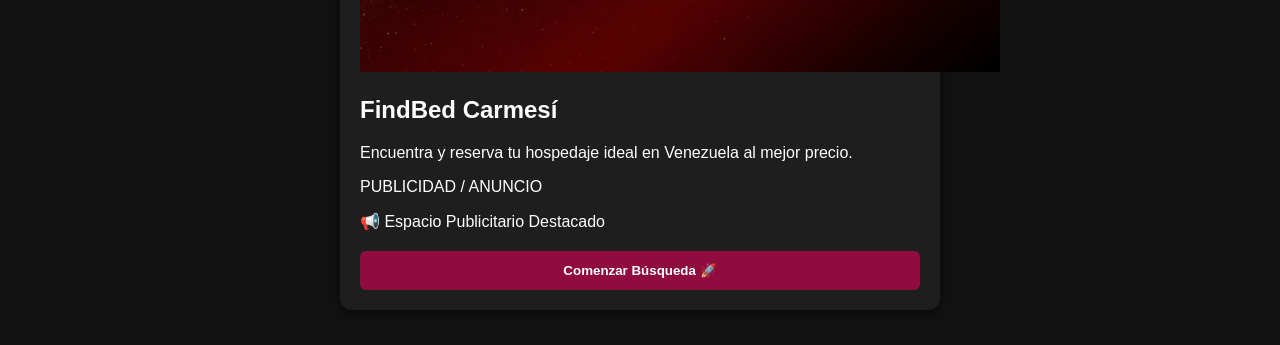
==== commit 1941b5f5: "Update index.html" ====
--- a/index.html
+++ b/index.html
@@ -5,62 +5,66 @@
   <meta name="viewport" content="width=device-width, initial-scale=1.0">
   <title>FindBed Carmesí</title>
   <link rel="stylesheet" href="estilos.css">
-  <link rel="manifest" href="manifest.json">
 </head>
 <body>
 
-  <!-- ENCABEZADO -->
-  <header class="main-header">
-    <img src="Encabezado.jpg" alt="FindBed Carmesí Banner" class="banner-img">
-  </header>
-
   <main class="container">
 
-    <!-- PASO 1: CATEGORÍAS Y TUTORIAL PANDA -->
-    <section id="step-1" class="step-card active">
+    <!-- PORTADA DE INICIO -->
+    <section id="step-0" class="step-card active text-center">
+      <div class="welcome-header">
+        <img src="Encabezado.jpg" alt="FindBed Carmesí" class="banner-img-welcome" onerror="this.src='https://via.placeholder.com/800x300?text=FindBed+Carmes%C3%AD'">
+        <h1>FindBed Carmesí</h1>
+        <p class="tagline">Encuentra y reserva tu hospedaje ideal en Venezuela al mejor precio.</p>
+      </div>
+
+      <!-- ANUNCIO GRANDE EN PORTADA -->
+      <div class="ad-banner-box">
+        <p class="ad-label">PUBLICIDAD / ANUNCIO</p>
+        <div class="ad-content">📢 Espacio Publicitario Destacado</div>
+      </div>
+
+      <button class="btn-primary-red btn-lg" style="margin-top:20px;" onclick="iniciarExperiencia()">Comenzar Búsqueda 🚀</button>
+    </section>
+
+    <!-- PASO 1: TIPO Y CATEGORÍA -->
+    <section id="step-1" class="step-card">
       
-      <!-- Tutorial Panda Interactivo -->
-      <div id="pandaHeroContainer" class="panda-tutorial-box">
-        <div class="panda-speech">
-          <p id="pandaBubbleText">¡Hola! Soy tu asistente Carmesí 🐼. Te enseñaré a reservar en 3 sencillos pasos.</p>
-          <button id="btnPandaTutorial" class="btn-bubble" onclick="avanzarTutorial()">Siguiente ➡️</button>
-        </div>
-        <div class="panda-avatar">
-          <img src="panda-saludando.png" alt="Panda Asistente" onerror="this.src='panda-normal.png'">
-          <button class="btn-minimize-panda" onclick="minimizarPanda()">✕ Ocultar</button>
+      <!-- Bloque A: Tipo -->
+      <div id="block-tipo">
+        <h2>1. Selecciona el Tipo de Establecimiento</h2>
+        <div class="category-grid">
+          <button class="cat-card" onclick="seleccionarTipo('Hotel', this)"><span>🏨</span><b>Hotel</b></button>
+          <button class="cat-card" onclick="seleccionarTipo('Motel', this)"><span>🚗</span><b>Motel</b></button>
+          <button class="cat-card" onclick="seleccionarTipo('Resort', this)"><span>🏝️</span><b>Resort</b></button>
+          <button class="cat-card" onclick="seleccionarTipo('Posada', this)"><span>🏡</span><b>Posada</b></button>
         </div>
       </div>
 
-      <h2>1. Elige el Tipo de Hospedaje</h2>
-      <div class="category-grid">
-        <button class="cat-card active" data-category="Hoteles">
-          <span>🏨</span>
-          <b>Hoteles</b>
-        </button>
-        <button class="cat-card" data-category="Resorts">
-          <span>🏝️</span>
-          <b>Resorts</b>
-        </button>
-        <button class="cat-card" data-category="Moteles">
-          <span>🚗</span>
-          <b>Moteles</b>
-        </button>
-        <button class="cat-card" data-category="Estándar">
-          <span>🏡</span>
-          <b>Estándar</b>
-        </button>
-        <button class="cat-card" data-category="Suite">
-          <span>👑</span>
-          <b>Suite</b>
-        </button>
+      <!-- Bloque B: Categoría / Nivel -->
+      <div id="block-categoria" style="display: none; margin-top: 20px;">
+        <h2>2. Selecciona el Nivel / Categoría</h2>
+        <div class="category-grid">
+          <button class="cat-card" onclick="seleccionarNivel('Básica', this)"><span>🛏️</span><b>Básica</b></button>
+          <button class="cat-card" onclick="seleccionarNivel('Estándar', this)"><span>⭐</span><b>Estándar</b></button>
+          <button class="cat-card" onclick="seleccionarNivel('Premium', this)"><span>🌟</span><b>Premium</b></button>
+          <button class="cat-card" onclick="seleccionarNivel('Suite', this)"><span>👑</span><b>Suite</b></button>
+        </div>
+
+        <!-- ANUNCIO GRANDE DESPUÉS DE SELECCIÓN -->
+        <div class="ad-banner-box" style="margin-top:20px;">
+          <p class="ad-label">PUBLICIDAD / ANUNCIO</p>
+          <div class="ad-content">📢 Anuncio Patrocinado</div>
+        </div>
+
+        <button id="btnIrUbicacion" class="btn-primary-red" style="display:none; margin-top:20px; width:100%;" onclick="siguientePaso(2)">Continuar a Ubicación ➡️</button>
       </div>
 
-      <button class="btn-primary-red" onclick="siguientePaso(2)">Continuar a Ubicación ➡️</button>
     </section>
 
-    <!-- PASO 2: UBICACIÓN COMPLETA -->
+    <!-- PASO 2: UBICACIÓN -->
     <section id="step-2" class="step-card">
-      <h2>2. Selecciona la Ubicación</h2>
+      <h2>3. Selecciona la Ubicación</h2>
       
       <div class="form-group">
         <label for="selectEstado">Estado:</label>
@@ -91,7 +95,7 @@
 
     <!-- PASO 3: FECHAS Y BÚSQUEDA -->
     <section id="step-3" class="step-card">
-      <h2>3. Selecciona tus Fechas</h2>
+      <h2>4. Selecciona tus Fechas</h2>
       
       <div class="form-group">
         <label for="fechaEntrada">Fecha de Entrada:</label>
@@ -113,27 +117,41 @@
     <section id="step-4" class="step-card">
       <h2>Alojamientos Disponibles</h2>
       <div id="contenedorHoteles" class="hotels-grid"></div>
-      <p id="noResults" style="display:none; text-align:center; padding: 20px;">No se encontraron alojamientos para este filtro.</p>
+      <p id="noResults" style="display:none; text-align:center; padding: 20px;">No se encontraron alojamientos con esos filtros.</p>
       <button class="btn-secondary" onclick="siguientePaso(1)" style="margin-top:15px;">Nueva Búsqueda 🔄</button>
     </section>
 
   </main>
 
-  <!-- BOTÓN FLOTANTE DEL PANDA EN LA ESQUINA -->
-  <div id="pandaFloatingBtn" class="panda-float-corner" onclick="reabrirPanda()">
-    <img src="panda-normal.png" alt="Ayuda Panda">
+  <!-- PANDA FLOTANTE DE AYUDA -->
+  <div id="pandaFloatingBtn" class="panda-float-corner" onclick="abrirTutorialCompleto()">
+    <img src="panda-normal.png" alt="Ayuda Panda" onerror="this.src='https://via.placeholder.com/60?text=Panda'">
     <span>¿Ayuda?</span>
   </div>
 
-  <!-- MODAL DE PAGO Y VERIFICACIÓN -->
+  <!-- MODAL TUTORIAL COMPLETO -->
+  <div id="modalTutorial" class="modal-overlay" style="display:none;">
+    <div class="modal-content text-center">
+      <span class="close-btn" onclick="cerrarTutorial()">&times;</span>
+      <div class="panda-avatar-tutorial">
+        <img id="imgPandaTut" src="panda-saludando.png" alt="Panda" onerror="this.src='https://via.placeholder.com/80?text=Panda'">
+      </div>
+      <h3 id="tutTitulo">Asistente Carmesí 🐼</h3>
+      <p id="tutDescripcion" class="tut-text">Te guiaré paso a paso sobre cómo reservar con nosotros.</p>
+      <div class="tutorial-actions">
+        <button id="btnTutAnterior" class="btn-secondary" style="display:none;" onclick="cambiarPasoTutorial(-1)">⬅️ Anterior</button>
+        <button id="btnTutSiguiente" class="btn-primary-red" onclick="cambiarPasoTutorial(1)">Siguiente ➡️</button>
+      </div>
+    </div>
+  </div>
+
+  <!-- MODAL DE PAGO -->
   <div id="modalPago" class="modal-overlay" style="display:none;">
     <div class="modal-content">
       <span class="close-btn" onclick="cerrarModal()">&times;</span>
-      
       <h3 id="modalHotelName">Reserva de Alojamiento</h3>
       <p class="timer-text">⏰ Tiempo para reservar: <span id="timerDisplay">15:00</span></p>
 
-      <!-- Resumen de Precios -->
       <div class="price-summary">
         <p>Precio Normal: <span id="pNormal">USD $0</span></p>
         <p><strong>Precio FindBed: <span id="pFindBed">USD $0</span></strong></p>
@@ -141,7 +159,6 @@
         <p>Restante a pagar en Hotel: <span id="pSaldo">USD $0</span></p>
       </div>
 
-      <!-- Datos de Pago Móvil -->
       <div class="pago-movil-info">
         <h4>Datos para Pago Móvil (Venezuela)</h4>
         <p><strong>Banco:</strong> 0102 - Banco de Venezuela</p>
@@ -149,7 +166,6 @@
         <p><strong>Teléfono:</strong> 0412-0000000 <button class="btn-copy" onclick="copiarTexto('04120000000')">📋</button></p>
       </div>
 
-      <!-- Formulario de Entrada -->
       <div id="pagoFormBox">
         <div class="form-group">
           <label for="inputRef">N° de Referencia Bancaria:</label>
@@ -162,14 +178,11 @@
         <button class="btn-confirm" onclick="enviarComprobante()">Enviar Comprobante 🔑</button>
       </div>
 
-      <!-- Estado de Verificación con Panda -->
       <div id="pagoStatusBox" style="display:none; text-align:center; padding: 15px;">
-        <img id="imgPandaStatus" src="panda-revisando.png" style="width: 100px; margin-bottom: 10px;" alt="Panda Estado">
         <p id="txtPandaStatus" style="font-size: 0.9rem; margin-bottom: 10px;"></p>
         <div id="codePandaStatus" class="code-box" style="display:none;"></div>
         <button class="btn-secondary" onclick="cerrarModal()" style="margin-top: 15px;">Cerrar</button>
       </div>
-
     </div>
   </div>
 
--- a/estilos.css
+++ b/estilos.css
@@ -1,272 +1,324 @@
-* {
-  box-sizing: border-box;
+:root {
+  --primary-carmesi: #900c3f;
+  --dark-carmesi: #581845;
+  --light-bg: #121212;
+  --card-bg: #1e1e1e;
+  --text-light: #ffffff;
+  --accent-gold: #ffc300;
+  --accent-blue: #007bff;
+}
+
+body {
   margin: 0;
   padding: 0;
-  font-family: -apple-system, BlinkMacSystemFont, "Segoe UI", Roboto, sans-serif;
-}
-
-body {
-  background: #1a0005 url('fondo.jpg') no-repeat center center fixed;
-  background-size: cover;
-  color: #ffffff;
-  min-height: 100vh;
-  padding: 12px;
-}
-
-.topbar {
-  text-align: center;
-  margin-bottom: 12px;
-}
-
-.header-img {
-  width: 100%;
-  max-width: 380px;
-  border-radius: 12px;
-}
-
-.app-container {
-  max-width: 440px;
+  font-family: 'Segoe UI', Tahoma, Geneva, Verdana, sans-serif;
+  background-color: var(--light-bg);
+  color: var(--text-light);
+}
+
+.main-header .banner-img {
+  width: 100%;
+  max-height: 180px;
+  object-fit: cover;
+  display: block;
+}
+
+.container {
+  padding: 15px;
+  max-width: 600px;
   margin: 0 auto;
 }
 
-/* Ocultar/Mostrar Tarjetas de Pasos */
 .step-card {
   display: none;
-  background: rgba(110, 15, 35, 0.88);
-  border: 1px solid rgba(255, 255, 255, 0.2);
-  border-radius: 20px;
+  background-color: var(--card-bg);
   padding: 20px;
-  backdrop-filter: blur(10px);
-  box-shadow: 0 8px 25px rgba(0,0,0,0.6);
+  border-radius: 12px;
+  box-shadow: 0 4px 10px rgba(0,0,0,0.5);
+  margin-bottom: 20px;
 }
 
 .step-card.active {
   display: block;
-  animation: slideIn 0.3s cubic-bezier(0.25, 1, 0.5, 1);
-}
-
-@keyframes slideIn {
-  from { opacity: 0; transform: translateY(12px); }
-  to { opacity: 1; transform: translateY(0); }
-}
-
-.welcome-title {
-  font-size: 1.3rem;
-  text-align: center;
-  margin-top: 10px;
-}
-
-.welcome-sub {
-  font-size: 0.88rem;
-  text-align: center;
-  color: #ddd;
-  margin: 8px 0 20px 0;
-}
-
-.step-header {
-  margin-bottom: 16px;
-}
-
-.step-number {
+}
+
+/* TUTORIAL PANDA INTERACTIVO */
+.panda-tutorial-box {
+  display: flex;
+  align-items: center;
+  background: linear-gradient(135deg, #2b2b2b, #1a1a1a);
+  border: 2px solid var(--primary-carmesi);
+  border-radius: 12px;
+  padding: 12px;
+  margin-bottom: 15px;
+  gap: 10px;
+}
+
+.panda-speech {
+  flex: 1;
+}
+
+.panda-speech p {
+  font-size: 0.85rem;
+  margin: 0 0 8px 0;
+}
+
+.btn-bubble {
+  background: var(--accent-gold);
+  border: none;
+  color: #000;
+  padding: 5px 10px;
+  border-radius: 15px;
   font-size: 0.75rem;
-  color: #fbbf24;
-  font-weight: bold;
-  text-transform: uppercase;
-}
-
-.step-header h2 {
-  font-size: 1.1rem;
+  font-weight: bold;
+  cursor: pointer;
+}
+
+.panda-avatar {
+  display: flex;
+  flex-direction: column;
+  align-items: center;
+  width: 80px;
+}
+
+.panda-avatar img {
+  width: 65px;
+  height: 65px;
+  object-fit: contain;
+}
+
+.btn-minimize-panda {
+  background: transparent;
+  border: none;
+  color: #ff4d4d;
+  font-size: 0.65rem;
+  cursor: pointer;
   margin-top: 4px;
 }
 
-/* Opciones de Categorías */
+/* PANDA FLOTANTE EN LA ESQUINA */
+.panda-float-corner {
+  display: none;
+  position: fixed;
+  bottom: 20px;
+  right: 20px;
+  background: var(--primary-carmesi);
+  padding: 8px 12px;
+  border-radius: 30px;
+  box-shadow: 0 4px 12px rgba(0,0,0,0.6);
+  align-items: center;
+  gap: 8px;
+  cursor: pointer;
+  z-index: 99;
+}
+
+.panda-float-corner img {
+  width: 35px;
+  height: 35px;
+}
+
+.panda-float-corner span {
+  font-size: 0.8rem;
+  font-weight: bold;
+}
+
+/* CUADRÍCULA DE CATEGORÍAS */
 .category-grid {
-  display: flex;
+  display: grid;
+  grid-template-columns: repeat(3, 1fr);
   gap: 10px;
-  margin-bottom: 20px;
+  margin: 15px 0;
 }
 
 .cat-card {
-  flex: 1;
-  background: rgba(255, 255, 255, 0.1);
-  border: 1px solid rgba(255, 255, 255, 0.2);
-  border-radius: 14px;
-  padding: 16px 8px;
-  color: white;
+  background-color: #2a2a2a;
+  border: 1px solid #444;
+  border-radius: 8px;
+  padding: 12px 5px;
+  color: #fff;
   display: flex;
   flex-direction: column;
   align-items: center;
-  gap: 6px;
-  cursor: pointer;
-}
-
-.cat-card span { font-size: 1.8rem; }
+  cursor: pointer;
+  transition: all 0.2s;
+}
+
+.cat-card span {
+  font-size: 1.5rem;
+}
+
+.cat-card b {
+  font-size: 0.75rem;
+  margin-top: 5px;
+}
 
 .cat-card.active {
-  background: rgba(255, 255, 255, 0.25);
-  border-color: #ffffff;
-  box-shadow: 0 0 10px rgba(255, 255, 255, 0.3);
-}
-
-/* Campos de Formulario */
+  background-color: var(--primary-carmesi);
+  border-color: var(--accent-gold);
+}
+
+/* FORMULARIOS Y BOTONES */
 .form-group {
-  margin-bottom: 14px;
+  margin-bottom: 12px;
+  display: flex;
+  flex-direction: column;
 }
 
 .form-group label {
-  display: block;
-  font-size: 0.82rem;
-  margin-bottom: 6px;
-  color: #eee;
-}
-
-select, input {
-  width: 100%;
-  background: rgba(0, 0, 0, 0.5);
-  border: 1px solid rgba(255, 255, 255, 0.25);
-  color: white;
-  padding: 12px;
-  border-radius: 10px;
-  font-size: 0.9rem;
-  outline: none;
-}
-
-.dates-grid {
-  display: grid;
-  grid-template-columns: 1fr 1fr;
-  gap: 10px;
-}
-
-/* Botones de Navegación */
-.nav-buttons {
+  font-size: 0.8rem;
+  margin-bottom: 4px;
+  color: #ccc;
+}
+
+.form-group select, .form-group input {
+  padding: 10px;
+  border-radius: 6px;
+  border: 1px solid #444;
+  background-color: #2b2b2b;
+  color: #fff;
+}
+
+.button-group {
   display: flex;
   gap: 10px;
   margin-top: 15px;
 }
 
+.btn-primary-red {
+  width: 100%;
+  background-color: var(--primary-carmesi);
+  color: #fff;
+  padding: 12px;
+  border: none;
+  border-radius: 6px;
+  font-weight: bold;
+  cursor: pointer;
+}
+
 .btn-primary-blue {
   width: 100%;
-  background: linear-gradient(135deg, #0088ff, #0055cc);
-  border: none;
-  color: white;
-  padding: 14px;
-  border-radius: 12px;
+  background-color: var(--accent-blue);
+  color: #fff;
+  padding: 10px;
+  border: none;
+  border-radius: 6px;
+  font-weight: bold;
+  cursor: pointer;
+}
+
+.btn-secondary {
+  width: 100%;
+  background-color: #444;
+  color: #fff;
+  padding: 10px;
+  border: none;
+  border-radius: 6px;
+  cursor: pointer;
+}
+
+/* TARJETAS DE HOTELES */
+.hotels-grid {
+  display: flex;
+  flex-direction: column;
+  gap: 15px;
+}
+
+.hotel-card {
+  background: #282828;
+  border-radius: 8px;
+  overflow: hidden;
+  border: 1px solid #333;
+}
+
+.hotel-card img {
+  width: 100%;
+  height: 140px;
+  object-fit: cover;
+}
+
+.hotel-card .card-body {
+  padding: 12px;
+}
+
+.hotel-card h3 {
+  margin: 0 0 5px 0;
   font-size: 1rem;
-  font-weight: 600;
-  cursor: pointer;
-  box-shadow: 0 4px 15px rgba(0, 136, 255, 0.4);
-}
-
-.btn-secondary {
-  width: 35%;
-  background: rgba(255, 255, 255, 0.15);
-  border: 1px solid rgba(255, 255, 255, 0.2);
-  color: white;
-  padding: 14px;
-  border-radius: 12px;
-  font-size: 0.9rem;
-  cursor: pointer;
-}
-
-.btn-link {
-  background: none;
-  border: none;
-  color: #38bdf8;
-  font-size: 0.85rem;
-  cursor: pointer;
-  margin-bottom: 8px;
-}
-
-/* Tarjeta del Hotel */
-.hotel-card {
-  background: rgba(0, 0, 0, 0.4);
-  border: 1px solid rgba(255, 255, 255, 0.15);
-  border-radius: 16px;
-  overflow: hidden;
-  margin-bottom: 16px;
-}
-
-.hotel-card img {
-  width: 100%;
-  height: 170px;
-  object-fit: cover;
-}
-
-.card-body {
-  padding: 12px;
 }
 
 .price-box {
-  background: rgba(255, 255, 255, 0.05);
-  padding: 10px;
-  border-radius: 10px;
-  margin: 10px 0;
-}
-
-.old-price { font-size: 0.78rem; text-decoration: line-through; color: #aaa; }
-.new-price { font-size: 1rem; font-weight: bold; color: #22c55e; }
-.sub-price { font-size: 0.78rem; color: #38bdf8; margin-top: 2px; }
-
-/* Modal y Pago */
+  background: #1f1f1f;
+  padding: 8px;
+  border-radius: 6px;
+  margin: 8px 0;
+}
+
+.old-price { font-size: 0.75rem; color: #888; text-decoration: line-through; margin: 0; }
+.new-price { font-size: 0.9rem; color: var(--accent-gold); font-weight: bold; margin: 2px 0; }
+.sub-price { font-size: 0.75rem; color: #bbb; margin: 0; }
+
+/* MODAL */
 .modal-overlay {
   position: fixed;
-  top: 0; left: 0; right: 0; bottom: 0;
-  background: rgba(0,0,0,0.85);
-  display: none;
+  top:0; left:0; right:0; bottom:0;
+  background: rgba(0,0,0,0.8);
+  display: flex;
   align-items: center;
   justify-content: center;
+  z-index: 100;
   padding: 15px;
-  z-index: 999;
 }
 
 .modal-content {
-  background: #121826;
-  border: 1px solid #0088ff;
-  border-radius: 16px;
-  width: 100%;
-  max-width: 400px;
-  padding: 16px;
-  color: white;
+  background: #222;
+  border-radius: 10px;
+  padding: 20px;
+  width: 100%;
+  max-width: 450px;
+  position: relative;
   max-height: 90vh;
   overflow-y: auto;
 }
 
-.price-breakdown {
-  background: rgba(255, 255, 255, 0.05);
-  padding: 10px;
-  border-radius: 10px;
-  margin: 10px 0;
-  font-size: 0.85rem;
-}
-
-.p-row { display: flex; justify-content: space-between; margin-bottom: 4px; }
-.p-row.highlight b { color: #22c55e; }
-.p-row.pay-now b { color: #38bdf8; }
-.p-row.pay-hotel b { color: #fbbf24; }
-
-.bank-box {
-  background: rgba(255, 255, 255, 0.05);
-  padding: 10px;
-  border-radius: 10px;
-  margin-bottom: 10px;
-}
-
-.bank-title { font-size: 0.85rem; font-weight: bold; margin-bottom: 8px; color: #38bdf8; }
-.bank-row { display: flex; justify-content: space-between; align-items: center; font-size: 0.8rem; margin-bottom: 4px; }
-.btn-copy { background: #0088ff; border: none; color: white; padding: 3px 8px; border-radius: 6px; font-size: 0.72rem; cursor: pointer; }
-
-.timer-box { text-align: center; margin: 10px 0; }
-.timer-label { font-size: 0.78rem; color: #aaa; }
-.timer { font-size: 1.3rem; font-weight: bold; color: #ff4d4d; }
-
-.btn-confirm { width: 100%; background: #10b981; border: none; color: white; padding: 12px; border-radius: 10px; font-weight: bold; cursor: pointer; margin-top: 8px; }
-.btn-cancel { width: 100%; background: transparent; border: none; color: #aaa; margin-top: 6px; cursor: pointer; }
-.pub-box { text-align: center; margin-top: 20px; }
-.img-pub { width: 100%; border-radius: 10px; }
-.pub-title { font-size: 0.8rem; margin-bottom: 6px; color: #ccc; }
-.alert-box { display: none; text-align: center; padding: 15px; background: rgba(0,0,0,0.4); border-radius: 12px; }
-.hero-panda img { width: 110px; }
-.hero-section { text-align: center; }
-.img-portada { width: 100%; border-radius: 12px; margin-bottom: 8px; }
-.panda-mini { width: 28px; height: 28px; }
-.modal-header { display: flex; align-items: center; gap: 8px; justify-content: center; }
+.close-btn {
+  position: absolute;
+  top: 10px; right: 15px;
+  font-size: 1.5rem;
+  cursor: pointer;
+}
+
+.price-summary, .pago-movil-info {
+  background: #181818;
+  padding: 10px;
+  border-radius: 6px;
+  margin-bottom: 12px;
+  font-size: 0.8rem;
+}
+
+.btn-copy {
+  background: none;
+  border: none;
+  cursor: pointer;
+  font-size: 0.9rem;
+}
+
+.btn-confirm {
+  width: 100%;
+  background: #22c55e;
+  color: #fff;
+  border: none;
+  padding: 10px;
+  border-radius: 6px;
+  font-weight: bold;
+  cursor: pointer;
+  margin-top: 10px;
+}
+
+.code-box {
+  font-size: 1.1rem;
+  font-weight: bold;
+  color: #22c55e;
+  background: rgba(34,197,94,0.1);
+  padding: 10px;
+  border-radius: 8px;
+  margin-top: 10px;
+}
